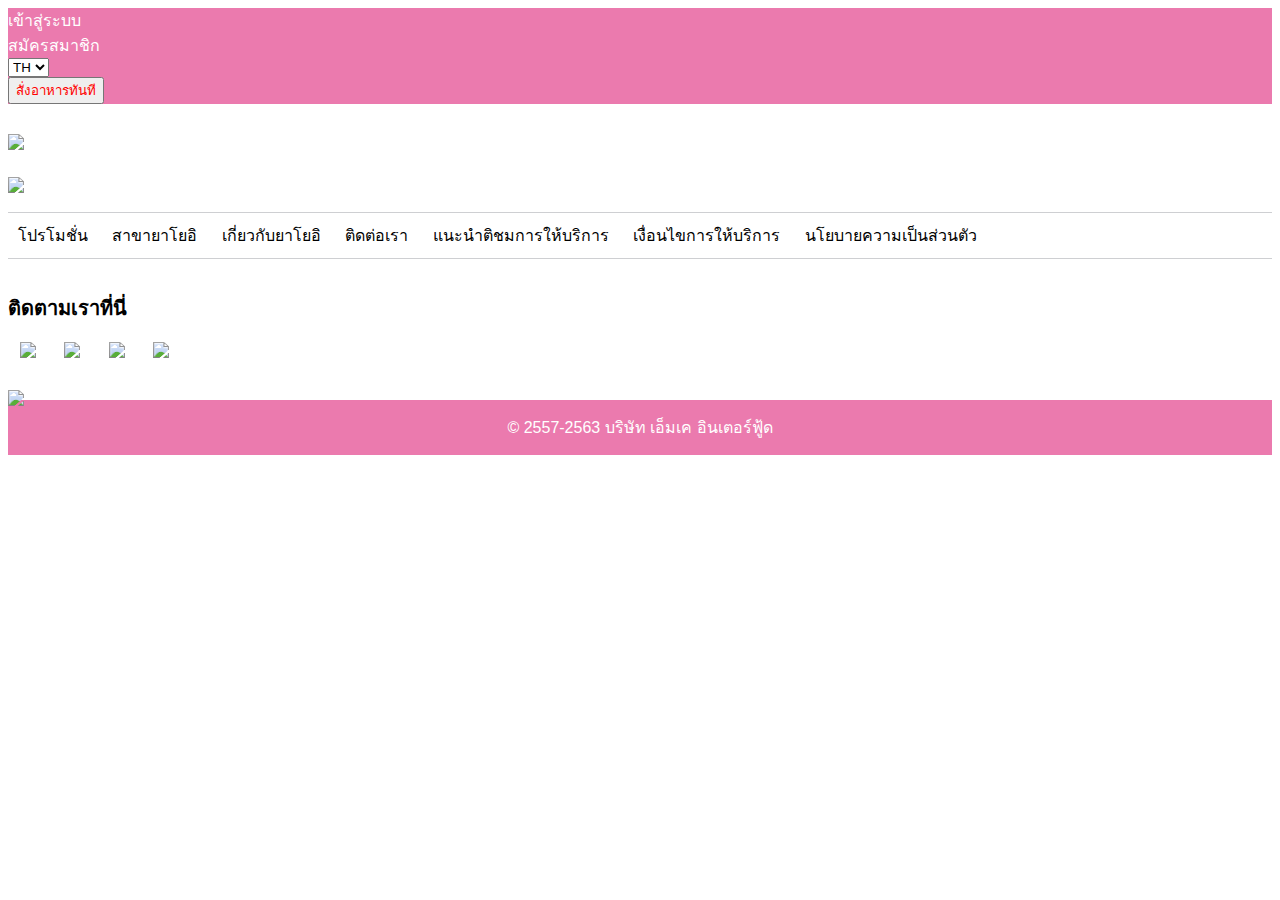
==== Yayoi/index.html @ 8e97d101 "Update Footer หน้าหลัก" ====
<!DOCTYPE html>
<html lang="en">
<head>
    <meta charset="UTF-8">
    <meta name="viewport" content="width=device-width, initial-scale=1.0">
    <link rel="stylesheet" href="css/styles.css">
    <link rel="stylesheet" href="css/notoFont.css">
    <link rel="stylesheet" href="https://stackpath.bootstrapcdn.com/bootstrap/4.1.3/css/bootstrap.min.css" integrity="sha384-MCw98/SFnGE8fJT3GXwEOngsV7Zt27NXFoaoApmYm81iuXoPkFOJwJ8ERdknLPMO" crossorigin="anonymous">
    <title>Yayoi</title>
</head>
<body class="notoFont">
    <header>
        <div class="topheader">
            <div class="container notoFont">
                <div class="row p-4">
                    <div class="col-md-4">
                    </div>
                    <div class="col-md-8">
                        <div class="row">
                    <div class="col-md-3">
                        <li><a href="">เข้าสู่ระบบ</a></li>
                    </div>
                    <div class="col-md-3"><li><a href="">สมัครสมาชิก</a></li></div>
                    <div class="col-md-2">
                        <select name="" id="">
                        <option value="00">TH</option>
                        <option value="01">EN</option>
                            
                    </select></div>
                    <div class="col-md-3">
                        <button class="btn">สั่งอาหารทันที</button>
                    </div>
                </div></div>

                </div>
            </div>
            

        </div>

    </header>

    <footer class="text-center">
        <div class="container">
            <a href="">
                <img width="200px" src="https://yayoirestaurants.com/frontend/assets/images/logo.svg" alt="Yayoi Restaurant - เสิร์ฟร้อน อร่อยเร็ว">
            </a><br><br>
            <img width="79px" src="https://yayoirestaurants.com/frontend/assets/images/icon/delivery_icon.svg">
            <div id="footerMenu">
                <div class="FMenu"><a href="">โปรโมชั่น</a></div>
                <div class="FMenu"><a href="">สาขายาโยอิ</a></div>
                <div class="FMenu"><a href="">เกี่ยวกับยาโยอิ</a></div>
                <div class="FMenu"><a href="">ติดต่อเรา</a></div>
                <div class="FMenu"><a href="">แนะนำติชมการให้บริการ</a></div>
                <div class="FMenu"><a href="">เงื่อนไขการให้บริการ</a></div>
                <div class="FMenu"><a href="">นโยบายความเป็นส่วนตัว</a></div>
            </div><br>
            <div id="contact">
                <b>ติดตามเราที่นี่</b><br><br>
                <div><a href="https://www.facebook.com/YayoiRestaurantThailand" target="_blank"><img src="https://yayoirestaurants.com/frontend/assets/images/icon/fb_icon.svg"></a></div>
                <div><a href="https://line.me/R/ti/p/%40327rcyjo" target="_blank"><img src="https://yayoirestaurants.com/frontend/assets/images/icon/line_icon.svg"></a></div>
                <div><a href="https://www.instagram.com/yayoith_official/?igshid=p9ki0k2ayxv1" target="_blank"><img src="https://yayoirestaurants.com/frontend/assets/images/icon/ins_icon.svg"></a></div>
                <div><a href="https://www.youtube.com/user/YayoiThailand" target="_blank"><img src="https://yayoirestaurants.com/frontend/assets/images/icon/yt_icon.svg"></a></div>
            </div>
            
        </div><br>
        <div id="credit">
            <div style="transform: translateY(10px);">
                <img width="100%" src="https://yayoirestaurants.com/frontend/assets/images/bg_footer_bottom.png?c3d6b62">
            </div>
            <div id="creditD">
                © 2557-2563 บริษัท เอ็มเค อินเตอร์ฟู้ด
            </div>
        </div>
    </footer>
    
</body>
</html>
---- Yayoi/css/styles.css ----
.topheader{
    background-color: #EB7AAE;
    color: white;
}

li::after {
    list-style-type: none!important;
    content: "";
    position:absolute;
    top: 1px;
    bottom: 1px;
    right: 5px;
    width: 2px;
    background-color:white;
  }
a{
    text-decoration: none!important;
    color: white !important;
}
.btn{
    color:red;

}
.btn:hover{
    background-color: red;
    color: white;
}


/* Footer */

footer{
    padding-top: 30px; 
    background: url(https://yayoirestaurants.com/frontend/assets/images/bg_footer_top.jpg?a8060dd);
}

#footerMenu{
    margin: 15px 0px;
    border-top: 1px solid #cecfd2;
    border-bottom: 1px solid #cecfd2;
}

.FMenu{
    display: inline-block;
    padding: 10px;
}

.FMenu a{
    color: black!important;
}

#contact b{
    font-size: 20px;
}

#contact div{
    display: inline-block;
    margin: 0px 12px;
}

#creditD{
    background-color: #EB7AAE;
    padding: 15px;
    color: white;
    text-align: center;
}
---- Yayoi/css/notoFont.css ----
@font-face {
    font-family: "Noto Sans Thai";
    font-style: normal;
    font-weight: 400;
    src: url("https://static.pkn.sh/fonts/NotoSansThai/NotoSansThai-Regular.woff2")
        format("woff2"),
      url("https://static.pkn.sh/fonts/NotoSansThai/NotoSansThai-Regular.woff")
        format("woff");
}
  
@font-face {
    font-family: "Noto Sans Thai";
    font-style: normal;
    font-weight: 700;
    src: url("https://static.pkn.sh/fonts/NotoSansThai/NotoSansThai-Bold.woff2")
        format("woff2"),
      url("https://static.pkn.sh/fonts/NotoSansThai/NotoSansThai-Bold.woff")
        format("woff");
}
  
@font-face {
    font-family: "Noto Serif Thai";
    font-style: normal;
    font-weight: 400;
    src: url("https://static.pkn.sh/fonts/NotoSerifThai/NotoSerifThai-Regular.woff2")
        format("woff2"),
      url("https://static.pkn.sh/fonts/NotoSerifThai/NotoSerifThai-Regular.woff")
        format("woff");
}
  
@font-face {
    font-family: "Noto Serif Thai";
    font-style: normal;
    font-weight: 700;
    src: url("https://static.pkn.sh/fonts/NotoSerifThai/NotoSerifThai-Bold.woff2")
        format("woff2"),
      url("https://static.pkn.sh/fonts/NotoSerifThai/NotoSerifThai-Bold.woff")
        format("woff");
}

.notoFont{
  font-family: "Noto Sans Thai",sans-serif;
}
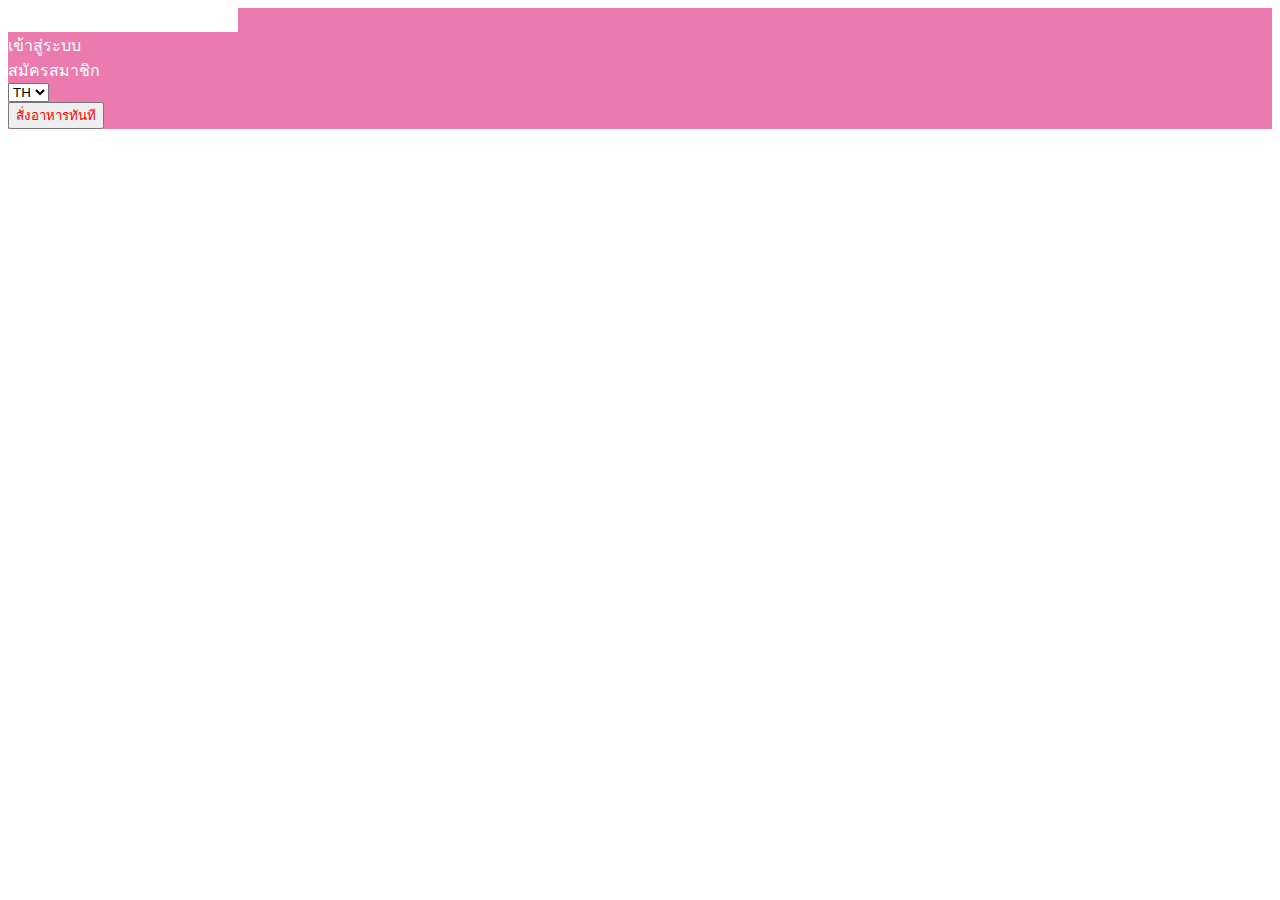
==== commit 6052b460: "Update ในส่วน Header" ====
--- a/Yayoi/index.html
+++ b/Yayoi/index.html
@@ -8,27 +8,37 @@
     <link rel="stylesheet" href="https://stackpath.bootstrapcdn.com/bootstrap/4.1.3/css/bootstrap.min.css" integrity="sha384-MCw98/SFnGE8fJT3GXwEOngsV7Zt27NXFoaoApmYm81iuXoPkFOJwJ8ERdknLPMO" crossorigin="anonymous">
     <title>Yayoi</title>
 </head>
-<body class="notoFont">
+<body>
     <header>
-        <div class="topheader">
+        <div class="topheader shadow">
             <div class="container notoFont">
-                <div class="row p-4">
+                <div class="row p-3">
                     <div class="col-md-4">
+                        <div class="row">
+                            <div class="col-md-8">
+                                <div class="toppic p-3 rounded-bottom shadow-lg">
+                                <img src="https://yayoirestaurants.com/frontend/assets/images/logo.svg" alt="Yayoi Restaurant - เสิร์ฟร้อน อร่อยเร็ว" width="100%">
+                            </div></div>
+                            <div class="col-md-4 font-weight-bold"><a href="" class="float-right">เมนูยาโยอิ</a></div>
+                        </div>
                     </div>
-                    <div class="col-md-8">
+                    <div class="col-md-2"></div>
+                    <div class="col-md-6">
                         <div class="row">
                     <div class="col-md-3">
                         <li><a href="">เข้าสู่ระบบ</a></li>
                     </div>
-                    <div class="col-md-3"><li><a href="">สมัครสมาชิก</a></li></div>
+                    <div class="col-md-3">
+                        <li><a href="">สมัครสมาชิก</a></li>
+                    </div>
                     <div class="col-md-2">
-                        <select name="" id="">
-                        <option value="00">TH</option>
-                        <option value="01">EN</option>
+                        <select name="" id="" class="scustom-select ">
+                        <option selected>TH</option>
+                        <option value="1">EN</option>
                             
                     </select></div>
                     <div class="col-md-3">
-                        <button class="btn">สั่งอาหารทันที</button>
+                        <button class="btn font-weight-bold">สั่งอาหารทันที</button>
                     </div>
                 </div></div>
 
@@ -39,40 +49,5 @@
         </div>
 
     </header>
-
-    <footer class="text-center">
-        <div class="container">
-            <a href="">
-                <img width="200px" src="https://yayoirestaurants.com/frontend/assets/images/logo.svg" alt="Yayoi Restaurant - เสิร์ฟร้อน อร่อยเร็ว">
-            </a><br><br>
-            <img width="79px" src="https://yayoirestaurants.com/frontend/assets/images/icon/delivery_icon.svg">
-            <div id="footerMenu">
-                <div class="FMenu"><a href="">โปรโมชั่น</a></div>
-                <div class="FMenu"><a href="">สาขายาโยอิ</a></div>
-                <div class="FMenu"><a href="">เกี่ยวกับยาโยอิ</a></div>
-                <div class="FMenu"><a href="">ติดต่อเรา</a></div>
-                <div class="FMenu"><a href="">แนะนำติชมการให้บริการ</a></div>
-                <div class="FMenu"><a href="">เงื่อนไขการให้บริการ</a></div>
-                <div class="FMenu"><a href="">นโยบายความเป็นส่วนตัว</a></div>
-            </div><br>
-            <div id="contact">
-                <b>ติดตามเราที่นี่</b><br><br>
-                <div><a href="https://www.facebook.com/YayoiRestaurantThailand" target="_blank"><img src="https://yayoirestaurants.com/frontend/assets/images/icon/fb_icon.svg"></a></div>
-                <div><a href="https://line.me/R/ti/p/%40327rcyjo" target="_blank"><img src="https://yayoirestaurants.com/frontend/assets/images/icon/line_icon.svg"></a></div>
-                <div><a href="https://www.instagram.com/yayoith_official/?igshid=p9ki0k2ayxv1" target="_blank"><img src="https://yayoirestaurants.com/frontend/assets/images/icon/ins_icon.svg"></a></div>
-                <div><a href="https://www.youtube.com/user/YayoiThailand" target="_blank"><img src="https://yayoirestaurants.com/frontend/assets/images/icon/yt_icon.svg"></a></div>
-            </div>
-            
-        </div><br>
-        <div id="credit">
-            <div style="transform: translateY(10px);">
-                <img width="100%" src="https://yayoirestaurants.com/frontend/assets/images/bg_footer_bottom.png?c3d6b62">
-            </div>
-            <div id="creditD">
-                © 2557-2563 บริษัท เอ็มเค อินเตอร์ฟู้ด
-            </div>
-        </div>
-    </footer>
-    
 </body>
 </html>--- a/Yayoi/css/styles.css
+++ b/Yayoi/css/styles.css
@@ -1,6 +1,12 @@
 .topheader{
     background-color: #EB7AAE;
     color: white;
+}
+.toppic{
+    background-color: #FFFFFF;
+    width: 260px;
+    transform: translate(-30px,-26px);
+    position: absolute;
 }
 
 li::after {
@@ -25,42 +31,27 @@
     background-color: red;
     color: white;
 }
-
-
-/* Footer */
-
-footer{
-    padding-top: 30px; 
-    background: url(https://yayoirestaurants.com/frontend/assets/images/bg_footer_top.jpg?a8060dd);
-}
-
-#footerMenu{
-    margin: 15px 0px;
-    border-top: 1px solid #cecfd2;
-    border-bottom: 1px solid #cecfd2;
-}
-
-.FMenu{
-    display: inline-block;
-    padding: 10px;
-}
-
-.FMenu a{
-    color: black!important;
-}
-
-#contact b{
-    font-size: 20px;
-}
-
-#contact div{
-    display: inline-block;
-    margin: 0px 12px;
-}
-
-#creditD{
-    background-color: #EB7AAE;
-    padding: 15px;
-    color: white;
-    text-align: center;
-}
+/* ตัวหนา */
+@font-face {
+    font-family: 'noto_sans_thai';
+    src: url('fonts/notosansthai-bold-webfont.eot');
+    src: url('fonts/notosansthai-bold-webfont.eot?#iefix') format('embedded-opentype'),
+    url('fonts/notosansthai-bold-webfont.woff2') format('woff2'),
+    url('fonts/notosansthai-bold-webfont.woff') format('woff'),
+    url('fonts/notosansthai-bold-webfont.ttf') format('truetype'),
+    url('fonts/notosansthai-bold-webfont.svg#noto_sans_thaibold') format('svg');
+    font-weight: bold;
+    font-style: normal;
+    }
+    /* ตัวปกติ */
+    @font-face {
+    font-family: 'noto_sans_thai';
+    src: url('fonts/notosansthai-regular-webfont.eot');
+    src: url('fonts/notosansthai-regular-webfont.eot?#iefix') format('embedded-opentype'),
+    url('fonts/notosansthai-regular-webfont.woff2') format('woff2'),
+    url('fonts/notosansthai-regular-webfont.woff') format('woff'),
+    url('fonts/notosansthai-regular-webfont.ttf') format('truetype'),
+    url('fonts/notosansthai-regular-webfont.svg#noto_sans_thairegular') format('svg');
+    font-weight: normal;
+    font-style: normal;
+    }
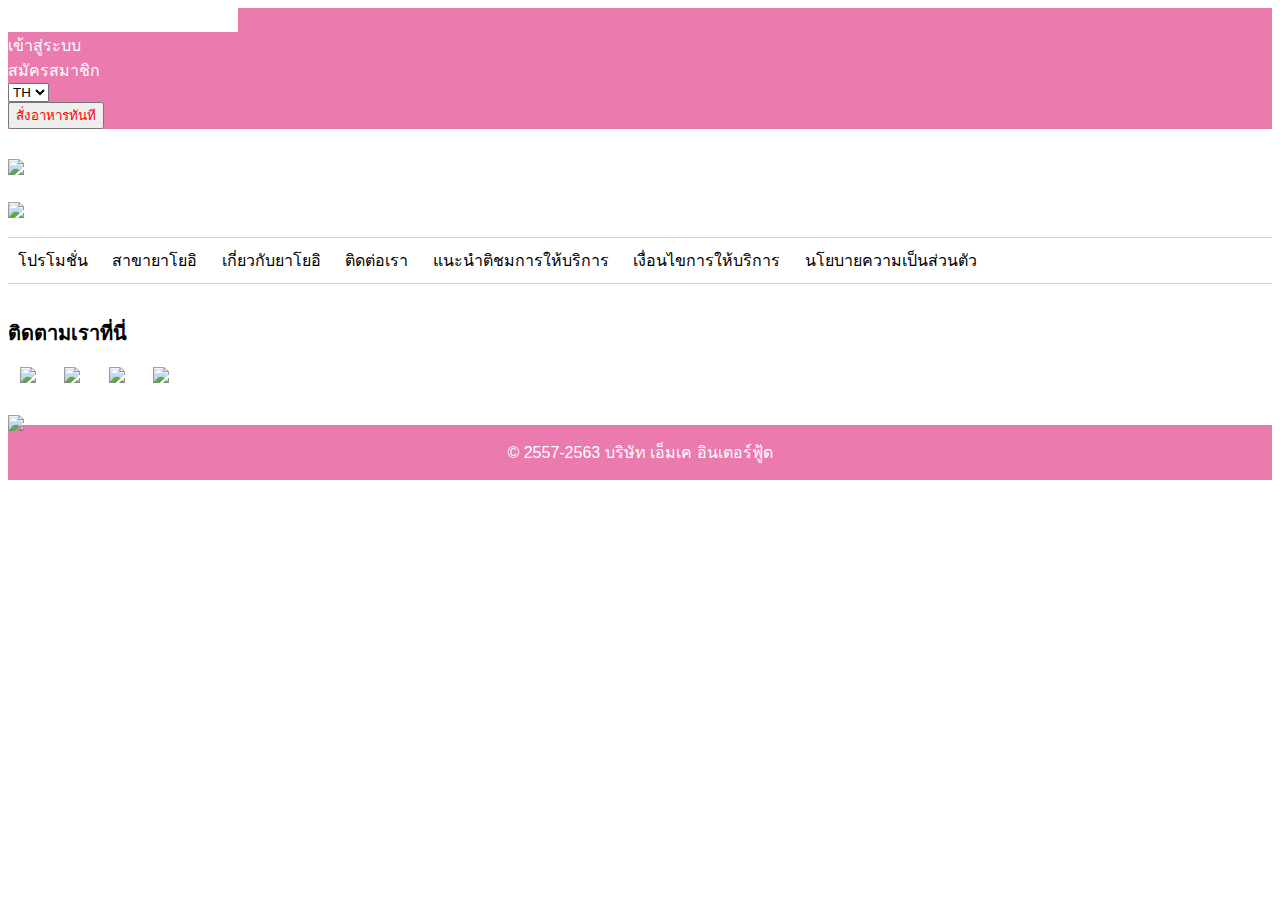
==== commit e4363837: "Merge branch 'main' of https://github.com/newbeerpongsakornz/worldwhyweb into main" ====
--- a/Yayoi/index.html
+++ b/Yayoi/index.html
@@ -8,7 +8,7 @@
     <link rel="stylesheet" href="https://stackpath.bootstrapcdn.com/bootstrap/4.1.3/css/bootstrap.min.css" integrity="sha384-MCw98/SFnGE8fJT3GXwEOngsV7Zt27NXFoaoApmYm81iuXoPkFOJwJ8ERdknLPMO" crossorigin="anonymous">
     <title>Yayoi</title>
 </head>
-<body>
+<body class="notoFont">
     <header>
         <div class="topheader shadow">
             <div class="container notoFont">
@@ -49,5 +49,40 @@
         </div>
 
     </header>
+
+    <footer class="text-center">
+        <div class="container">
+            <a href="">
+                <img width="200px" src="https://yayoirestaurants.com/frontend/assets/images/logo.svg" alt="Yayoi Restaurant - เสิร์ฟร้อน อร่อยเร็ว">
+            </a><br><br>
+            <img width="79px" src="https://yayoirestaurants.com/frontend/assets/images/icon/delivery_icon.svg">
+            <div id="footerMenu">
+                <div class="FMenu"><a href="">โปรโมชั่น</a></div>
+                <div class="FMenu"><a href="">สาขายาโยอิ</a></div>
+                <div class="FMenu"><a href="">เกี่ยวกับยาโยอิ</a></div>
+                <div class="FMenu"><a href="">ติดต่อเรา</a></div>
+                <div class="FMenu"><a href="">แนะนำติชมการให้บริการ</a></div>
+                <div class="FMenu"><a href="">เงื่อนไขการให้บริการ</a></div>
+                <div class="FMenu"><a href="">นโยบายความเป็นส่วนตัว</a></div>
+            </div><br>
+            <div id="contact">
+                <b>ติดตามเราที่นี่</b><br><br>
+                <div><a href="https://www.facebook.com/YayoiRestaurantThailand" target="_blank"><img src="https://yayoirestaurants.com/frontend/assets/images/icon/fb_icon.svg"></a></div>
+                <div><a href="https://line.me/R/ti/p/%40327rcyjo" target="_blank"><img src="https://yayoirestaurants.com/frontend/assets/images/icon/line_icon.svg"></a></div>
+                <div><a href="https://www.instagram.com/yayoith_official/?igshid=p9ki0k2ayxv1" target="_blank"><img src="https://yayoirestaurants.com/frontend/assets/images/icon/ins_icon.svg"></a></div>
+                <div><a href="https://www.youtube.com/user/YayoiThailand" target="_blank"><img src="https://yayoirestaurants.com/frontend/assets/images/icon/yt_icon.svg"></a></div>
+            </div>
+            
+        </div><br>
+        <div id="credit">
+            <div style="transform: translateY(10px);">
+                <img width="100%" src="https://yayoirestaurants.com/frontend/assets/images/bg_footer_bottom.png?c3d6b62">
+            </div>
+            <div id="creditD">
+                © 2557-2563 บริษัท เอ็มเค อินเตอร์ฟู้ด
+            </div>
+        </div>
+    </footer>
+    
 </body>
 </html>--- a/Yayoi/css/styles.css
+++ b/Yayoi/css/styles.css
@@ -31,27 +31,42 @@
     background-color: red;
     color: white;
 }
-/* ตัวหนา */
-@font-face {
-    font-family: 'noto_sans_thai';
-    src: url('fonts/notosansthai-bold-webfont.eot');
-    src: url('fonts/notosansthai-bold-webfont.eot?#iefix') format('embedded-opentype'),
-    url('fonts/notosansthai-bold-webfont.woff2') format('woff2'),
-    url('fonts/notosansthai-bold-webfont.woff') format('woff'),
-    url('fonts/notosansthai-bold-webfont.ttf') format('truetype'),
-    url('fonts/notosansthai-bold-webfont.svg#noto_sans_thaibold') format('svg');
-    font-weight: bold;
-    font-style: normal;
-    }
-    /* ตัวปกติ */
-    @font-face {
-    font-family: 'noto_sans_thai';
-    src: url('fonts/notosansthai-regular-webfont.eot');
-    src: url('fonts/notosansthai-regular-webfont.eot?#iefix') format('embedded-opentype'),
-    url('fonts/notosansthai-regular-webfont.woff2') format('woff2'),
-    url('fonts/notosansthai-regular-webfont.woff') format('woff'),
-    url('fonts/notosansthai-regular-webfont.ttf') format('truetype'),
-    url('fonts/notosansthai-regular-webfont.svg#noto_sans_thairegular') format('svg');
-    font-weight: normal;
-    font-style: normal;
-    }
+
+
+/* Footer */
+
+footer{
+    padding-top: 30px; 
+    background: url(https://yayoirestaurants.com/frontend/assets/images/bg_footer_top.jpg?a8060dd);
+}
+
+#footerMenu{
+    margin: 15px 0px;
+    border-top: 1px solid #cecfd2;
+    border-bottom: 1px solid #cecfd2;
+}
+
+.FMenu{
+    display: inline-block;
+    padding: 10px;
+}
+
+.FMenu a{
+    color: black!important;
+}
+
+#contact b{
+    font-size: 20px;
+}
+
+#contact div{
+    display: inline-block;
+    margin: 0px 12px;
+}
+
+#creditD{
+    background-color: #EB7AAE;
+    padding: 15px;
+    color: white;
+    text-align: center;
+}
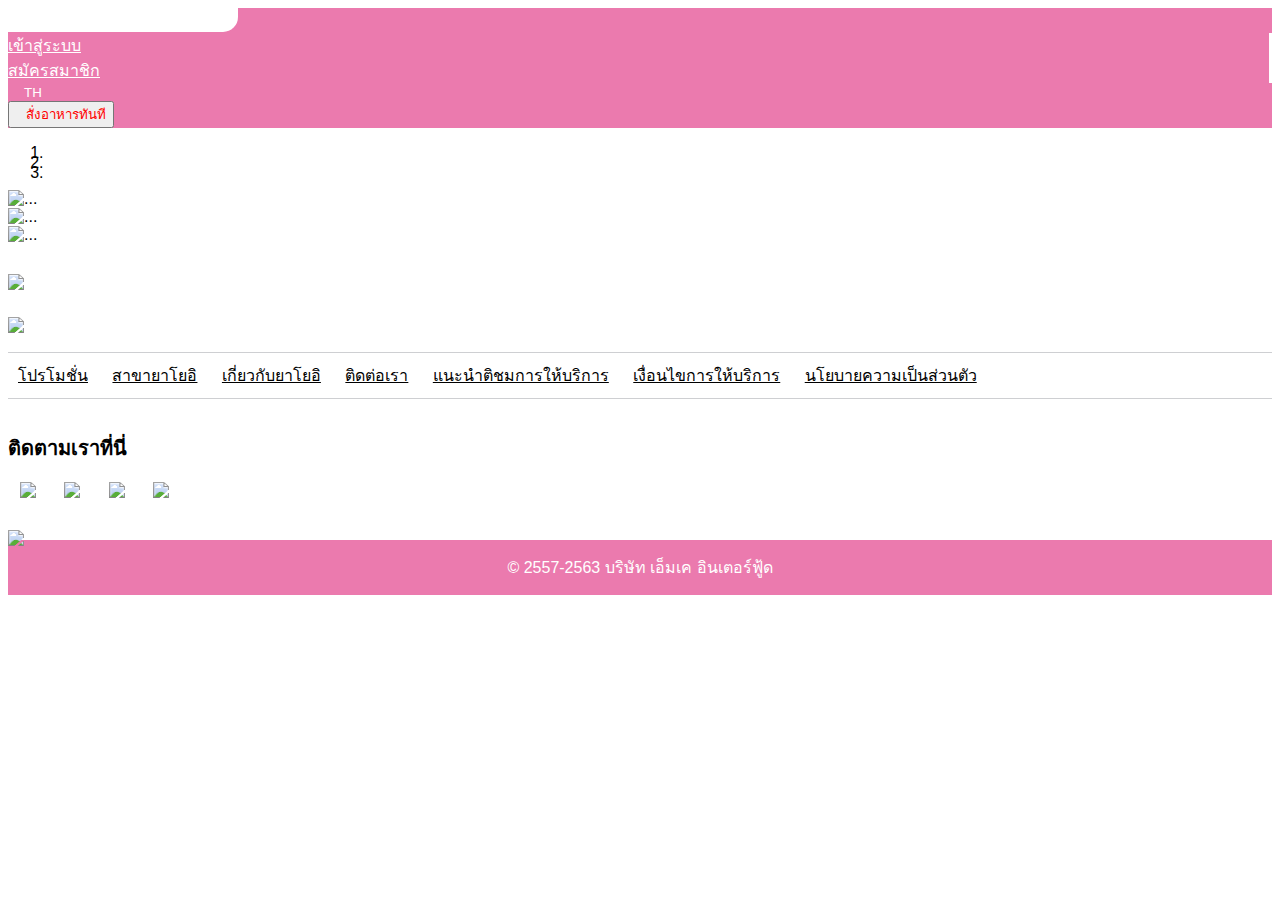
==== commit b5a0f31a: "Update หน้าหลัก" ====
--- a/Yayoi/index.html
+++ b/Yayoi/index.html
@@ -6,6 +6,20 @@
     <link rel="stylesheet" href="css/styles.css">
     <link rel="stylesheet" href="css/notoFont.css">
     <link rel="stylesheet" href="https://stackpath.bootstrapcdn.com/bootstrap/4.1.3/css/bootstrap.min.css" integrity="sha384-MCw98/SFnGE8fJT3GXwEOngsV7Zt27NXFoaoApmYm81iuXoPkFOJwJ8ERdknLPMO" crossorigin="anonymous">
+    <script src="https://code.jquery.com/jquery-3.5.1.slim.min.js" integrity="sha384-DfXdz2htPH0lsSSs5nCTpuj/zy4C+OGpamoFVy38MVBnE+IbbVYUew+OrCXaRkfj" crossorigin="anonymous"></script>
+    <script src="https://cdn.jsdelivr.net/npm/popper.js@1.16.1/dist/umd/popper.min.js" integrity="sha384-9/reFTGAW83EW2RDu2S0VKaIzap3H66lZH81PoYlFhbGU+6BZp6G7niu735Sk7lN" crossorigin="anonymous"></script>
+    <script src="https://stackpath.bootstrapcdn.com/bootstrap/4.5.2/js/bootstrap.min.js" integrity="sha384-B4gt1jrGC7Jh4AgTPSdUtOBvfO8shuf57BaghqFfPlYxofvL8/KUEfYiJOMMV+rV" crossorigin="anonymous"></script>
+
+    <link rel="shortcut icon" href="https://yayoirestaurants.com/frontend/assets/images/favicon.ico" type="image/x-icon" >
+    <link rel="apple-touch-icon" href="https://yayoirestaurants.com/frontend/assets/images/favicon/apple-touch-icon.png" />
+    <link rel="apple-touch-icon" sizes="57x57" href="https://yayoirestaurants.com/frontend/assets/images/favicon/apple-touch-icon-57x57.png" />
+    <link rel="apple-touch-icon" sizes="72x72" href="https://yayoirestaurants.com/frontend/assets/images/favicon/apple-touch-icon-72x72.png" />
+    <link rel="apple-touch-icon" sizes="76x76" href="https://yayoirestaurants.com/frontend/assets/images/favicon/apple-touch-icon-76x76.png" />
+    <link rel="apple-touch-icon" sizes="114x114" href="https://yayoirestaurants.com/frontend/assets/images/favicon/apple-touch-icon-114x114.png" />
+    <link rel="apple-touch-icon" sizes="120x120" href="https://yayoirestaurants.com/frontend/assets/images/favicon/apple-touch-icon-120x120.png" />
+    <link rel="apple-touch-icon" sizes="144x144" href="https://yayoirestaurants.com/frontend/assets/images/favicon/apple-touch-icon-144x144.png" />
+    <link rel="apple-touch-icon" sizes="152x152" href="https://yayoirestaurants.com/frontend/assets/images/favicon/apple-touch-icon-152x152.png" />
+    <link rel="apple-touch-icon" sizes="180x180" href="https://yayoirestaurants.com/frontend/assets/images/favicon/apple-touch-icon-180x180.png" />
     <title>Yayoi</title>
 </head>
 <body class="notoFont">
@@ -16,8 +30,8 @@
                     <div class="col-md-4">
                         <div class="row">
                             <div class="col-md-8">
-                                <div class="toppic p-3 rounded-bottom shadow-lg">
-                                <img src="https://yayoirestaurants.com/frontend/assets/images/logo.svg" alt="Yayoi Restaurant - เสิร์ฟร้อน อร่อยเร็ว" width="100%">
+                                <div class="toppic p-3 shadow-lg logoYayoi" style="z-index: 1;">
+                                    <img src="https://yayoirestaurants.com/frontend/assets/images/logo.svg" alt="Yayoi Restaurant - เสิร์ฟร้อน อร่อยเร็ว" width="100%">
                             </div></div>
                             <div class="col-md-4 font-weight-bold"><a href="" class="float-right">เมนูยาโยอิ</a></div>
                         </div>
@@ -25,20 +39,29 @@
                     <div class="col-md-2"></div>
                     <div class="col-md-6">
                         <div class="row">
-                    <div class="col-md-3">
-                        <li><a href="">เข้าสู่ระบบ</a></li>
+                    <div class="col-md-3 text-center">
+                        <div class="bd-right">
+                        <a href="" class="">เข้าสู่ระบบ</a></div>
                     </div>
                     <div class="col-md-3">
-                        <li><a href="">สมัครสมาชิก</a></li>
+                        <div class="bd-right">
+                        <a href="">สมัครสมาชิก</a></div>
                     </div>
                     <div class="col-md-2">
-                        <select name="" id="" class="scustom-select ">
-                        <option selected>TH</option>
-                        <option value="1">EN</option>
+                        <div class="dropdown">
+                            <button class="dropbtn">TH</button>
+                            <div class="dropdown-content">
+                              <a href="#">EN</a>
+                            </div>
+                          </div>
+                        <!-- <select id="language" class="scustom-select ">
+                            <option selected>TH</option>
+                            <option value="1">EN</option>
                             
-                    </select></div>
+                        </select> -->
+                    </div>
                     <div class="col-md-3">
-                        <button class="btn font-weight-bold">สั่งอาหารทันที</button>
+                        <button class="btn font-weight-bold orderFoodBt"><i class="icon-delivery"></i>สั่งอาหารทันที</button>
                     </div>
                 </div></div>
 
@@ -49,6 +72,55 @@
         </div>
 
     </header>
+
+    <div id="carouselExampleControls" class="carousel slide" data-ride="carousel">
+        <ol class="carousel-indicators">
+          <li data-target="#carouselExampleControls" data-slide-to="0" class="active"></li>
+          <li data-target="#carouselExampleControls" data-slide-to="1"></li>
+          <li data-target="#carouselExampleControls" data-slide-to="2"></li>
+        </ol>
+        <div class="carousel-inner">
+          <div class="carousel-item active">
+            <img src="https://yayoirestaurants.com/mainbanners/3464_2007-03-Tempura Overload_Desktop_1920x803.jpg" class="d-block w-100" alt="...">
+          </div>
+          <div class="carousel-item">
+            <img src="https://yayoirestaurants.com/mainbanners/5764_Yayoi_Juicy-Super-C-Booster_Web-Banner_1920-x-803-px.jpg" class="d-block w-100" alt="...">
+          </div>
+          <div class="carousel-item">
+            <img src="https://yayoirestaurants.com/mainbanners/1937__AW Yayoi-Tokyo-Trio_Web-Banner-1920-x-803-px.jpg" class="d-block w-100" alt="...">
+          </div>
+        </div>
+      </div>
+
+      <!-- <div id="myCarousel" class="carousel slide " data-ride="carousel">
+        <ol class="carousel-indicators">
+          <li data-target="#myCarousel" data-slide-to="0" class="active"></li>
+          <li data-target="#myCarousel" data-slide-to="1"></li>
+          <li data-target="#myCarousel" data-slide-to="2"></li>
+        </ol>
+        <div class="carousel-inner d-none d-lg-block">
+          <div class="item active">
+            <img src="https://yayoirestaurants.com/mainbanners/3464_2007-03-Tempura Overload_Desktop_1920x803.jpg" id="model">
+          </div>
+      
+          <div class="item">
+            <img src="https://yayoirestaurants.com/mainbanners/5764_Yayoi_Juicy-Super-C-Booster_Web-Banner_1920-x-803-px.jpg" id="model">
+          </div>
+      
+          <div class="item">
+            <img src="https://yayoirestaurants.com/mainbanners/1937__AW Yayoi-Tokyo-Trio_Web-Banner-1920-x-803-px.jpg" id="model">
+          </div>
+        </div>
+      
+        <a class="left carousel-control" href="#myCarousel" data-slide="prev">
+          <span class="glyphicon glyphicon-chevron-left"></span>
+          <span class="sr-only">Previous</span>
+        </a>
+        <a class="right carousel-control" href="#myCarousel" data-slide="next">
+          <span class="glyphicon glyphicon-chevron-right"></span>
+          <span class="sr-only">Next</span>
+        </a>
+      </div> -->
 
     <footer class="text-center">
         <div class="container">
--- a/Yayoi/css/styles.css
+++ b/Yayoi/css/styles.css
@@ -8,29 +8,61 @@
     transform: translate(-30px,-26px);
     position: absolute;
 }
+.bd-right{
+    border-right-style:  solid;
+}
+.icon-delivery:before{content:"\e906"}
 
-li::after {
-    list-style-type: none!important;
-    content: "";
-    position:absolute;
-    top: 1px;
-    bottom: 1px;
-    right: 5px;
-    width: 2px;
-    background-color:white;
-  }
 a{
-    text-decoration: none!important;
     color: white !important;
 }
-.btn{
-    color:red;
+.orderFoodBt{
+    color:red!important;
 
 }
-.btn:hover{
-    background-color: red;
+.orderFoodBt:hover{
+    background-color: red!important;
+    color: white!important;
+}
+.carousel-indicators li{
+    width: 10px!important;
+    height: 10px!important;
+    border-radius: 50%;
+}
+.logoYayoi{
+    border-bottom-right-radius: 15px;
+    border-bottom-left-radius: 15px;
+}
+.dropbtn {
+    background-color: #EB7AAE;
     color: white;
-}
+    border: none;
+    width: 50px;
+  }
+  
+  .dropdown {
+    position: relative;
+    display: inline-block;
+  }
+  
+  .dropdown-content {
+    display: none;
+    position: absolute;
+    background-color: #f1f1f1;
+    box-shadow: 0px 8px 16px 0px rgba(0,0,0,0.2);
+    z-index: 1;
+  }
+  
+  .dropdown-content a {
+    color: black!important;
+    padding: 12px 16px;
+    text-decoration: none;
+    display: block;
+  }
+  
+  .dropdown:hover .dropdown-content {
+    display: block;
+  }
 
 
 /* Footer */
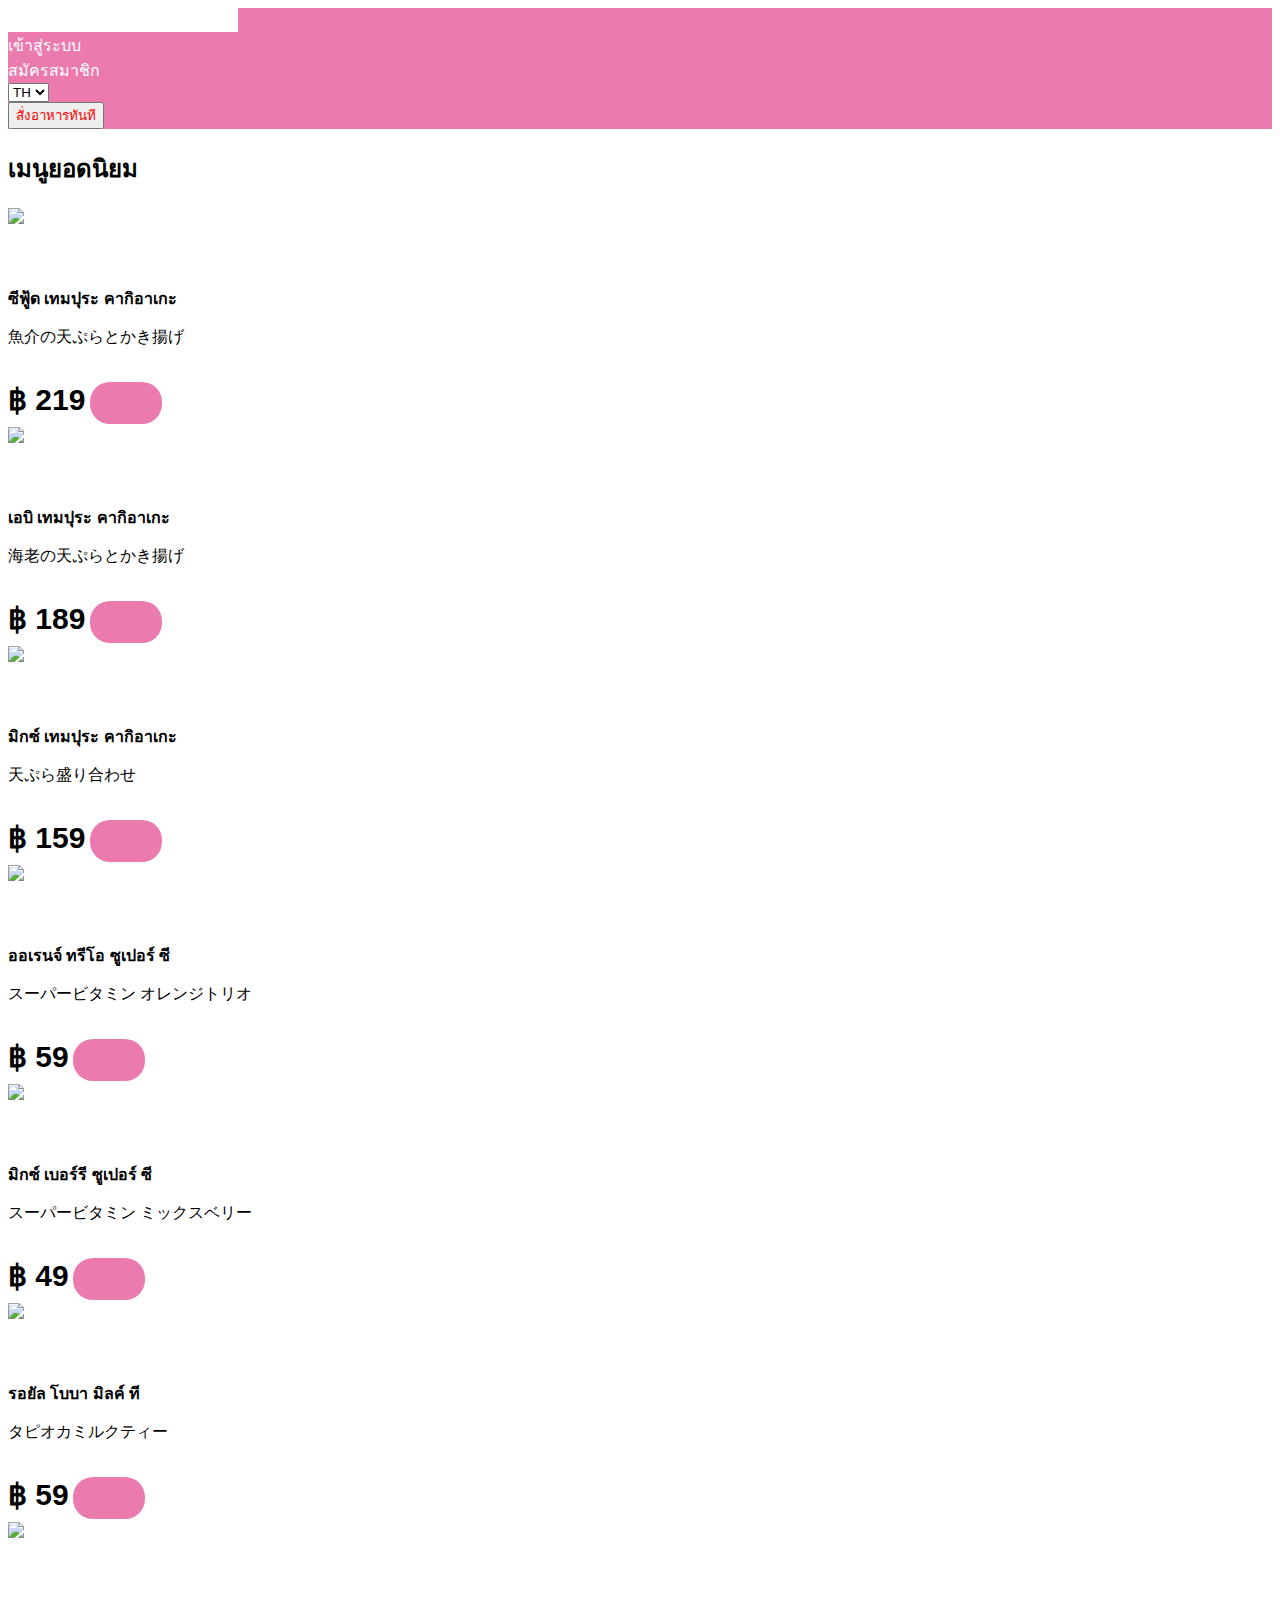
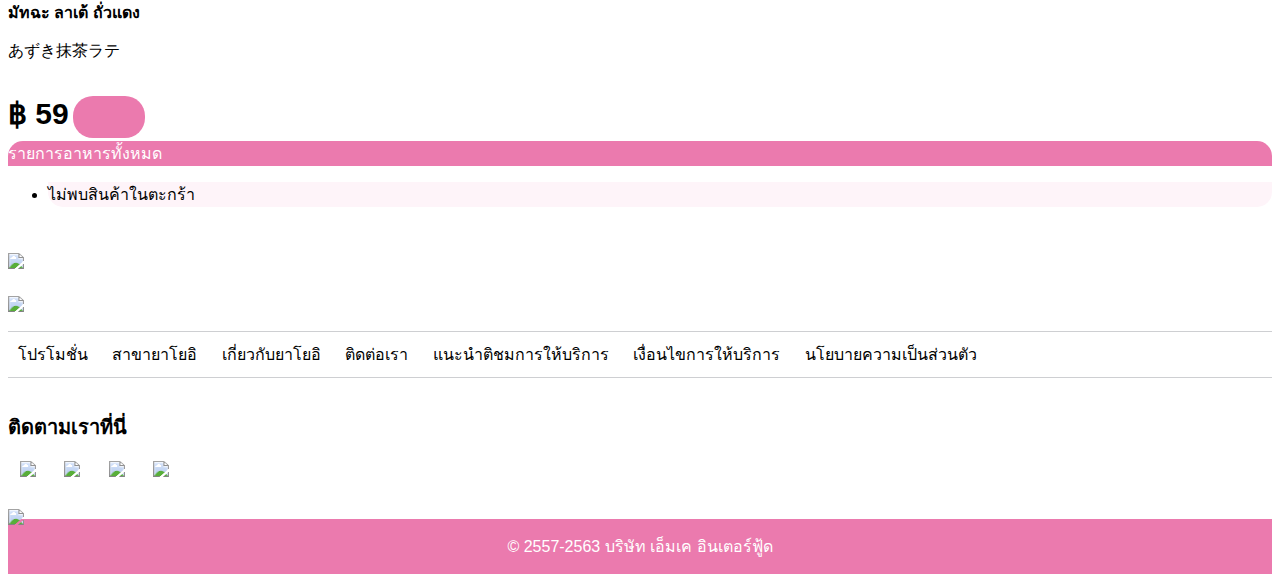
==== commit efe67212: "Update Index" ====
--- a/Yayoi/index.html
+++ b/Yayoi/index.html
@@ -4,25 +4,15 @@
     <meta charset="UTF-8">
     <meta name="viewport" content="width=device-width, initial-scale=1.0">
     <link rel="stylesheet" href="css/styles.css">
+    <link rel="stylesheet" href="css/indexC.css">
     <link rel="stylesheet" href="css/notoFont.css">
     <link rel="stylesheet" href="https://stackpath.bootstrapcdn.com/bootstrap/4.1.3/css/bootstrap.min.css" integrity="sha384-MCw98/SFnGE8fJT3GXwEOngsV7Zt27NXFoaoApmYm81iuXoPkFOJwJ8ERdknLPMO" crossorigin="anonymous">
-    <script src="https://code.jquery.com/jquery-3.5.1.slim.min.js" integrity="sha384-DfXdz2htPH0lsSSs5nCTpuj/zy4C+OGpamoFVy38MVBnE+IbbVYUew+OrCXaRkfj" crossorigin="anonymous"></script>
-    <script src="https://cdn.jsdelivr.net/npm/popper.js@1.16.1/dist/umd/popper.min.js" integrity="sha384-9/reFTGAW83EW2RDu2S0VKaIzap3H66lZH81PoYlFhbGU+6BZp6G7niu735Sk7lN" crossorigin="anonymous"></script>
-    <script src="https://stackpath.bootstrapcdn.com/bootstrap/4.5.2/js/bootstrap.min.js" integrity="sha384-B4gt1jrGC7Jh4AgTPSdUtOBvfO8shuf57BaghqFfPlYxofvL8/KUEfYiJOMMV+rV" crossorigin="anonymous"></script>
-
-    <link rel="shortcut icon" href="https://yayoirestaurants.com/frontend/assets/images/favicon.ico" type="image/x-icon" >
-    <link rel="apple-touch-icon" href="https://yayoirestaurants.com/frontend/assets/images/favicon/apple-touch-icon.png" />
-    <link rel="apple-touch-icon" sizes="57x57" href="https://yayoirestaurants.com/frontend/assets/images/favicon/apple-touch-icon-57x57.png" />
-    <link rel="apple-touch-icon" sizes="72x72" href="https://yayoirestaurants.com/frontend/assets/images/favicon/apple-touch-icon-72x72.png" />
-    <link rel="apple-touch-icon" sizes="76x76" href="https://yayoirestaurants.com/frontend/assets/images/favicon/apple-touch-icon-76x76.png" />
-    <link rel="apple-touch-icon" sizes="114x114" href="https://yayoirestaurants.com/frontend/assets/images/favicon/apple-touch-icon-114x114.png" />
-    <link rel="apple-touch-icon" sizes="120x120" href="https://yayoirestaurants.com/frontend/assets/images/favicon/apple-touch-icon-120x120.png" />
-    <link rel="apple-touch-icon" sizes="144x144" href="https://yayoirestaurants.com/frontend/assets/images/favicon/apple-touch-icon-144x144.png" />
-    <link rel="apple-touch-icon" sizes="152x152" href="https://yayoirestaurants.com/frontend/assets/images/favicon/apple-touch-icon-152x152.png" />
-    <link rel="apple-touch-icon" sizes="180x180" href="https://yayoirestaurants.com/frontend/assets/images/favicon/apple-touch-icon-180x180.png" />
+    <script src="js/indexJS.js"></script>
     <title>Yayoi</title>
 </head>
 <body class="notoFont">
+
+    <!-- Head -->
     <header>
         <div class="topheader shadow">
             <div class="container notoFont">
@@ -30,8 +20,8 @@
                     <div class="col-md-4">
                         <div class="row">
                             <div class="col-md-8">
-                                <div class="toppic p-3 shadow-lg logoYayoi" style="z-index: 1;">
-                                    <img src="https://yayoirestaurants.com/frontend/assets/images/logo.svg" alt="Yayoi Restaurant - เสิร์ฟร้อน อร่อยเร็ว" width="100%">
+                                <div class="toppic p-3 rounded-bottom shadow-lg">
+                                <img src="https://yayoirestaurants.com/frontend/assets/images/logo.svg" alt="Yayoi Restaurant - เสิร์ฟร้อน อร่อยเร็ว" width="100%">
                             </div></div>
                             <div class="col-md-4 font-weight-bold"><a href="" class="float-right">เมนูยาโยอิ</a></div>
                         </div>
@@ -39,89 +29,55 @@
                     <div class="col-md-2"></div>
                     <div class="col-md-6">
                         <div class="row">
-                    <div class="col-md-3 text-center">
-                        <div class="bd-right">
-                        <a href="" class="">เข้าสู่ระบบ</a></div>
+                            <div class="col-md-3">
+                                <li><a href="">เข้าสู่ระบบ</a></li>
+                            </div>
+                            <div class="col-md-3">
+                                <li><a href="">สมัครสมาชิก</a></li>
+                            </div>
+                            <div class="col-md-2">
+                                <select name="" id="" class="scustom-select ">
+                                <option selected>TH</option>
+                                <option value="1">EN</option>   
+                                </select>
+                            </div>
+                            <div class="col-md-3">
+                                <button class="btn font-weight-bold">สั่งอาหารทันที</button>
+                            </div>
+                        </div>
                     </div>
-                    <div class="col-md-3">
-                        <div class="bd-right">
-                        <a href="">สมัครสมาชิก</a></div>
-                    </div>
-                    <div class="col-md-2">
-                        <div class="dropdown">
-                            <button class="dropbtn">TH</button>
-                            <div class="dropdown-content">
-                              <a href="#">EN</a>
-                            </div>
-                          </div>
-                        <!-- <select id="language" class="scustom-select ">
-                            <option selected>TH</option>
-                            <option value="1">EN</option>
-                            
-                        </select> -->
-                    </div>
-                    <div class="col-md-3">
-                        <button class="btn font-weight-bold orderFoodBt"><i class="icon-delivery"></i>สั่งอาหารทันที</button>
-                    </div>
-                </div></div>
+                </div>
+            </div>
+        </div>
+    </header>
+
+    <!-- Body -->
+    <div class="container text-center">
+        <h2><b>เมนูยอดนิยม</b></h2>
+        <div class="row">
+            <div class="col-9">
+                <div id="menuPromo" class="row">
 
                 </div>
             </div>
-            
+            <div class="cart col-3 ">
+                <div class="card" style="width: 100%;">
+                    <div class="card-header card-bd font-weight-bold">
+                      รายการอาหารทั้งหมด
+                    </div>
+                    <ul class="list-group list-group-flush">
+                      <li class="list-group-item">ไม่พบสินค้าในตะกร้า</li>
+                      
+                    </ul>
+                  </div>
 
+
+            </div>
         </div>
+        
+    </div>
 
-    </header>
-
-    <div id="carouselExampleControls" class="carousel slide" data-ride="carousel">
-        <ol class="carousel-indicators">
-          <li data-target="#carouselExampleControls" data-slide-to="0" class="active"></li>
-          <li data-target="#carouselExampleControls" data-slide-to="1"></li>
-          <li data-target="#carouselExampleControls" data-slide-to="2"></li>
-        </ol>
-        <div class="carousel-inner">
-          <div class="carousel-item active">
-            <img src="https://yayoirestaurants.com/mainbanners/3464_2007-03-Tempura Overload_Desktop_1920x803.jpg" class="d-block w-100" alt="...">
-          </div>
-          <div class="carousel-item">
-            <img src="https://yayoirestaurants.com/mainbanners/5764_Yayoi_Juicy-Super-C-Booster_Web-Banner_1920-x-803-px.jpg" class="d-block w-100" alt="...">
-          </div>
-          <div class="carousel-item">
-            <img src="https://yayoirestaurants.com/mainbanners/1937__AW Yayoi-Tokyo-Trio_Web-Banner-1920-x-803-px.jpg" class="d-block w-100" alt="...">
-          </div>
-        </div>
-      </div>
-
-      <!-- <div id="myCarousel" class="carousel slide " data-ride="carousel">
-        <ol class="carousel-indicators">
-          <li data-target="#myCarousel" data-slide-to="0" class="active"></li>
-          <li data-target="#myCarousel" data-slide-to="1"></li>
-          <li data-target="#myCarousel" data-slide-to="2"></li>
-        </ol>
-        <div class="carousel-inner d-none d-lg-block">
-          <div class="item active">
-            <img src="https://yayoirestaurants.com/mainbanners/3464_2007-03-Tempura Overload_Desktop_1920x803.jpg" id="model">
-          </div>
-      
-          <div class="item">
-            <img src="https://yayoirestaurants.com/mainbanners/5764_Yayoi_Juicy-Super-C-Booster_Web-Banner_1920-x-803-px.jpg" id="model">
-          </div>
-      
-          <div class="item">
-            <img src="https://yayoirestaurants.com/mainbanners/1937__AW Yayoi-Tokyo-Trio_Web-Banner-1920-x-803-px.jpg" id="model">
-          </div>
-        </div>
-      
-        <a class="left carousel-control" href="#myCarousel" data-slide="prev">
-          <span class="glyphicon glyphicon-chevron-left"></span>
-          <span class="sr-only">Previous</span>
-        </a>
-        <a class="right carousel-control" href="#myCarousel" data-slide="next">
-          <span class="glyphicon glyphicon-chevron-right"></span>
-          <span class="sr-only">Next</span>
-        </a>
-      </div> -->
-
+    <!-- Footer -->
     <footer class="text-center">
         <div class="container">
             <a href="">
@@ -150,9 +106,7 @@
             <div style="transform: translateY(10px);">
                 <img width="100%" src="https://yayoirestaurants.com/frontend/assets/images/bg_footer_bottom.png?c3d6b62">
             </div>
-            <div id="creditD">
-                © 2557-2563 บริษัท เอ็มเค อินเตอร์ฟู้ด
-            </div>
+            <div id="creditD">© 2557-2563 บริษัท เอ็มเค อินเตอร์ฟู้ด</div>
         </div>
     </footer>
     
--- a/Yayoi/css/styles.css
+++ b/Yayoi/css/styles.css
@@ -8,62 +8,49 @@
     transform: translate(-30px,-26px);
     position: absolute;
 }
-.bd-right{
-    border-right-style:  solid;
-}
-.icon-delivery:before{content:"\e906"}
 
+li::after {
+    list-style-type: none!important;
+    content: "";
+    position:absolute;
+    top: 1px;
+    bottom: 1px;
+    right: 5px;
+    width: 2px;
+    background-color:white;
+  }
 a{
+    text-decoration: none!important;
     color: white !important;
 }
-.orderFoodBt{
-    color:red!important;
+.btn{
+    color:red;
 
 }
-.orderFoodBt:hover{
-    background-color: red!important;
-    color: white!important;
+.btn:hover{
+    background-color: red;
+    color: white;
 }
-.carousel-indicators li{
-    width: 10px!important;
-    height: 10px!important;
-    border-radius: 50%;
+
+/* body */
+.card-bd{
+    border-top-left-radius: 15px!important;
+    border-top-right-radius: 15px!important;
 }
-.logoYayoi{
-    border-bottom-right-radius: 15px;
-    border-bottom-left-radius: 15px;
+.card, .card-header{
+    border: none!important;
 }
-.dropbtn {
-    background-color: #EB7AAE;
-    color: white;
-    border: none;
-    width: 50px;
-  }
-  
-  .dropdown {
-    position: relative;
-    display: inline-block;
-  }
-  
-  .dropdown-content {
-    display: none;
-    position: absolute;
-    background-color: #f1f1f1;
-    box-shadow: 0px 8px 16px 0px rgba(0,0,0,0.2);
-    z-index: 1;
-  }
-  
-  .dropdown-content a {
-    color: black!important;
-    padding: 12px 16px;
-    text-decoration: none;
-    display: block;
-  }
-  
-  .dropdown:hover .dropdown-content {
-    display: block;
-  }
+.card-header{
+    background-color: #EB7AAE!important;
+    color: #FFFFFF;
+}
+.list-group-item{
+    background-color: #FEF4F9!important;
+    border-bottom-left-radius: 15px!important;
+    border-bottom-right-radius: 15px!important;
 
+    
+}
 
 /* Footer */
 
--- a/Yayoi/css/indexC.css
+++ b/Yayoi/css/indexC.css
@@ -0,0 +1,22 @@
+.menu{
+    margin: 10px 0px;
+}
+
+.logoType{
+    width: 100%;
+    height: 40px;
+}
+
+.cartBt{
+    width: 72px;
+    height: 42px;
+    border-radius: 20px;
+    border: none;
+    background-color: #eb7aae;
+    position: absolute;
+    cursor: pointer;
+}
+
+.cartBt:hover{
+    background-color: #ee66a5;
+}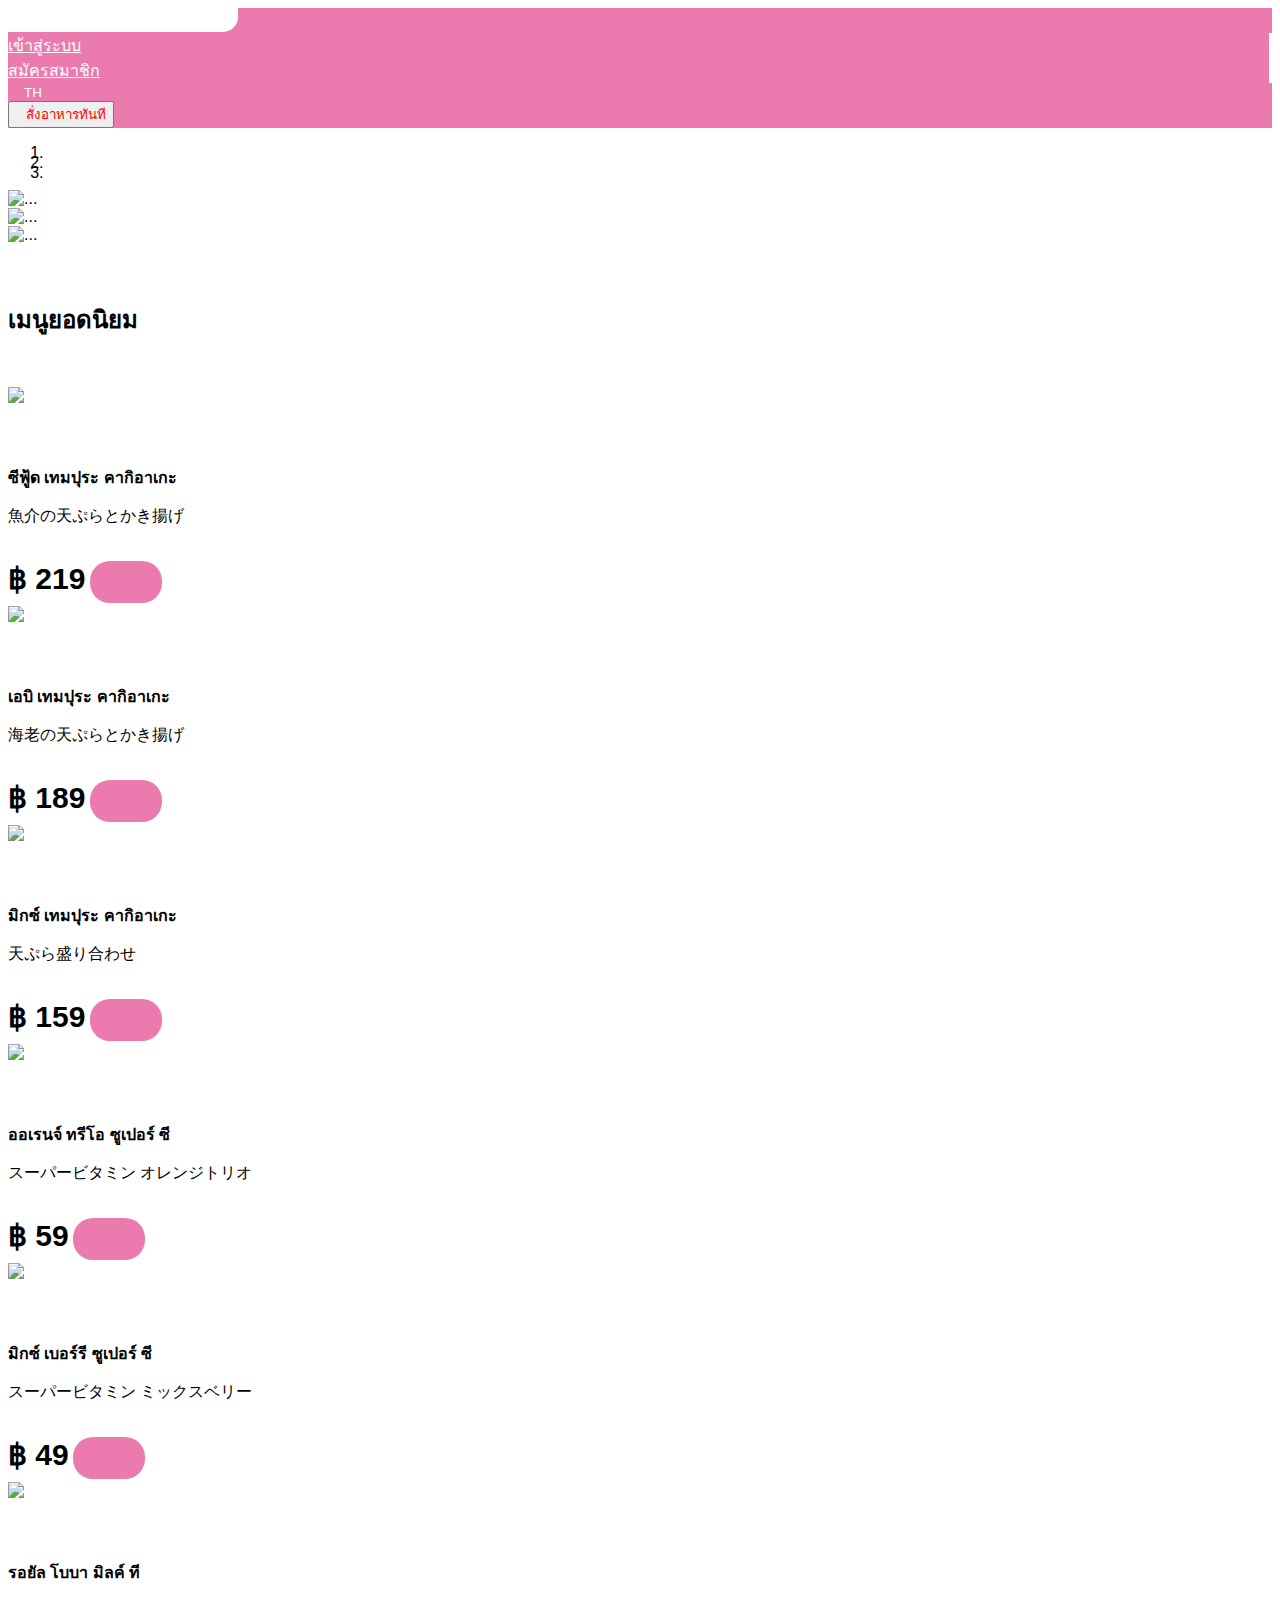
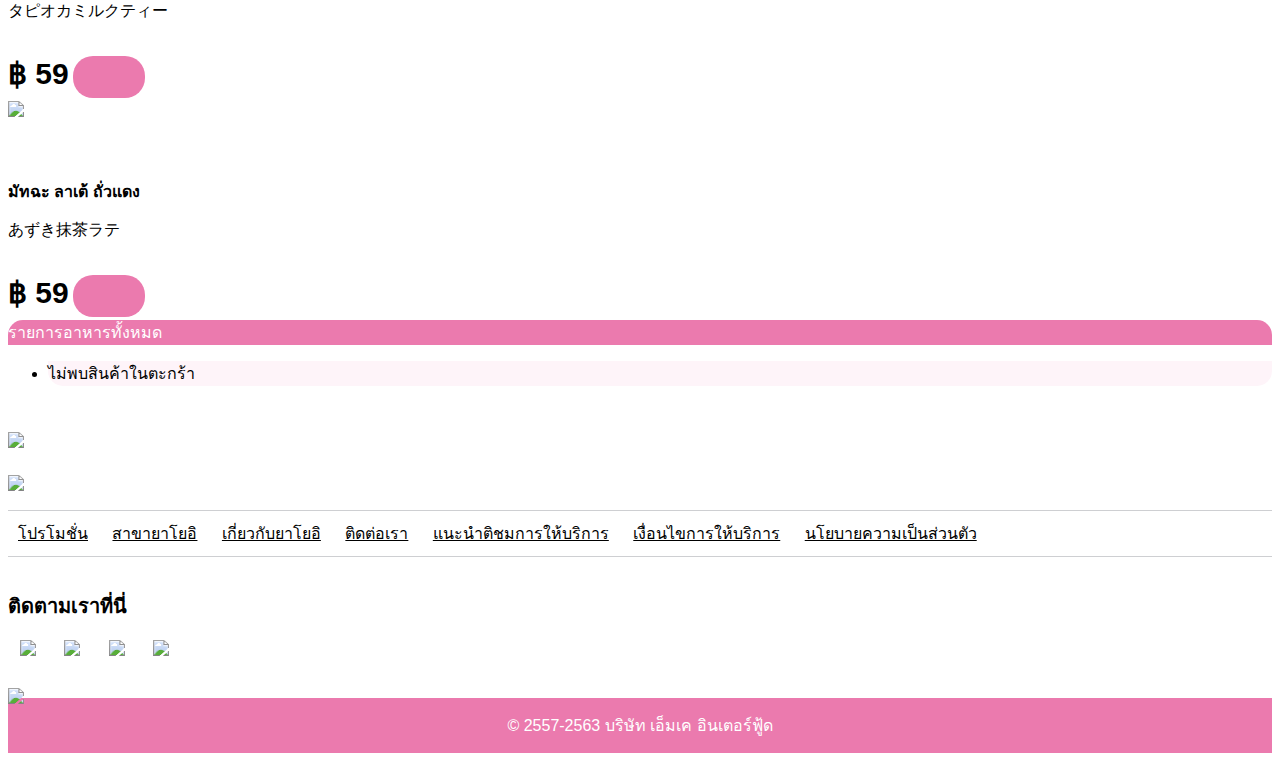
==== commit d8c62c61: "Merge branch 'main' of https://github.com/newbeerpongsakornz/worldwhyweb into main" ====
--- a/Yayoi/index.html
+++ b/Yayoi/index.html
@@ -8,6 +8,20 @@
     <link rel="stylesheet" href="css/notoFont.css">
     <link rel="stylesheet" href="https://stackpath.bootstrapcdn.com/bootstrap/4.1.3/css/bootstrap.min.css" integrity="sha384-MCw98/SFnGE8fJT3GXwEOngsV7Zt27NXFoaoApmYm81iuXoPkFOJwJ8ERdknLPMO" crossorigin="anonymous">
     <script src="js/indexJS.js"></script>
+    <script src="https://code.jquery.com/jquery-3.5.1.slim.min.js" integrity="sha384-DfXdz2htPH0lsSSs5nCTpuj/zy4C+OGpamoFVy38MVBnE+IbbVYUew+OrCXaRkfj" crossorigin="anonymous"></script>
+    <script src="https://cdn.jsdelivr.net/npm/popper.js@1.16.1/dist/umd/popper.min.js" integrity="sha384-9/reFTGAW83EW2RDu2S0VKaIzap3H66lZH81PoYlFhbGU+6BZp6G7niu735Sk7lN" crossorigin="anonymous"></script>
+    <script src="https://stackpath.bootstrapcdn.com/bootstrap/4.5.2/js/bootstrap.min.js" integrity="sha384-B4gt1jrGC7Jh4AgTPSdUtOBvfO8shuf57BaghqFfPlYxofvL8/KUEfYiJOMMV+rV" crossorigin="anonymous"></script>
+
+    <link rel="shortcut icon" href="https://yayoirestaurants.com/frontend/assets/images/favicon.ico" type="image/x-icon" >
+    <link rel="apple-touch-icon" href="https://yayoirestaurants.com/frontend/assets/images/favicon/apple-touch-icon.png" />
+    <link rel="apple-touch-icon" sizes="57x57" href="https://yayoirestaurants.com/frontend/assets/images/favicon/apple-touch-icon-57x57.png" />
+    <link rel="apple-touch-icon" sizes="72x72" href="https://yayoirestaurants.com/frontend/assets/images/favicon/apple-touch-icon-72x72.png" />
+    <link rel="apple-touch-icon" sizes="76x76" href="https://yayoirestaurants.com/frontend/assets/images/favicon/apple-touch-icon-76x76.png" />
+    <link rel="apple-touch-icon" sizes="114x114" href="https://yayoirestaurants.com/frontend/assets/images/favicon/apple-touch-icon-114x114.png" />
+    <link rel="apple-touch-icon" sizes="120x120" href="https://yayoirestaurants.com/frontend/assets/images/favicon/apple-touch-icon-120x120.png" />
+    <link rel="apple-touch-icon" sizes="144x144" href="https://yayoirestaurants.com/frontend/assets/images/favicon/apple-touch-icon-144x144.png" />
+    <link rel="apple-touch-icon" sizes="152x152" href="https://yayoirestaurants.com/frontend/assets/images/favicon/apple-touch-icon-152x152.png" />
+    <link rel="apple-touch-icon" sizes="180x180" href="https://yayoirestaurants.com/frontend/assets/images/favicon/apple-touch-icon-180x180.png" />
     <title>Yayoi</title>
 </head>
 <body class="notoFont">
@@ -20,8 +34,8 @@
                     <div class="col-md-4">
                         <div class="row">
                             <div class="col-md-8">
-                                <div class="toppic p-3 rounded-bottom shadow-lg">
-                                <img src="https://yayoirestaurants.com/frontend/assets/images/logo.svg" alt="Yayoi Restaurant - เสิร์ฟร้อน อร่อยเร็ว" width="100%">
+                                <div class="toppic p-3 shadow-lg logoYayoi" style="z-index: 1;">
+                                    <img src="https://yayoirestaurants.com/frontend/assets/images/logo.svg" alt="Yayoi Restaurant - เสิร์ฟร้อน อร่อยเร็ว" width="100%">
                             </div></div>
                             <div class="col-md-4 font-weight-bold"><a href="" class="float-right">เมนูยาโยอิ</a></div>
                         </div>
@@ -29,31 +43,52 @@
                     <div class="col-md-2"></div>
                     <div class="col-md-6">
                         <div class="row">
-                            <div class="col-md-3">
-                                <li><a href="">เข้าสู่ระบบ</a></li>
+                    <div class="col-md-3 text-center">
+                        <div class="bd-right">
+                        <a href="" class="">เข้าสู่ระบบ</a></div>
+                    </div>
+                    <div class="col-md-3">
+                        <div class="bd-right">
+                        <a href="">สมัครสมาชิก</a></div>
+                    </div>
+                    <div class="col-md-2">
+                        <div class="dropdown">
+                            <button class="dropbtn">TH</button>
+                            <div class="dropdown-content">
+                              <a href="#">EN</a>
                             </div>
-                            <div class="col-md-3">
-                                <li><a href="">สมัครสมาชิก</a></li>
-                            </div>
-                            <div class="col-md-2">
-                                <select name="" id="" class="scustom-select ">
-                                <option selected>TH</option>
-                                <option value="1">EN</option>   
-                                </select>
-                            </div>
-                            <div class="col-md-3">
-                                <button class="btn font-weight-bold">สั่งอาหารทันที</button>
-                            </div>
-                        </div>
+                          </div>
+                    </div>
+                    <div class="col-md-3">
+                        <button class="btn font-weight-bold orderFoodBt"><i class="icon-delivery"></i>สั่งอาหารทันที</button>
                     </div>
                 </div>
             </div>
         </div>
     </header>
 
+    <div id="carouselExampleControls" class="carousel slide" data-ride="carousel">
+        <ol class="carousel-indicators">
+          <li data-target="#carouselExampleControls" data-slide-to="0" class="active"></li>
+          <li data-target="#carouselExampleControls" data-slide-to="1"></li>
+          <li data-target="#carouselExampleControls" data-slide-to="2"></li>
+        </ol>
+        <div class="carousel-inner">
+          <div class="carousel-item active">
+            <img src="https://yayoirestaurants.com/mainbanners/3464_2007-03-Tempura Overload_Desktop_1920x803.jpg" class="d-block w-100" alt="...">
+          </div>
+          <div class="carousel-item">
+            <img src="https://yayoirestaurants.com/mainbanners/5764_Yayoi_Juicy-Super-C-Booster_Web-Banner_1920-x-803-px.jpg" class="d-block w-100" alt="...">
+          </div>
+          <div class="carousel-item">
+            <img src="https://yayoirestaurants.com/mainbanners/1937__AW Yayoi-Tokyo-Trio_Web-Banner-1920-x-803-px.jpg" class="d-block w-100" alt="...">
+          </div>
+        </div>
+      </div><br><br>
+
     <!-- Body -->
     <div class="container text-center">
-        <h2><b>เมนูยอดนิยม</b></h2>
+        <h2><b>เมนูยอดนิยม</b></h2><br>
         <div class="row">
             <div class="col-9">
                 <div id="menuPromo" class="row">
@@ -76,6 +111,8 @@
         </div>
         
     </div>
+
+    
 
     <!-- Footer -->
     <footer class="text-center">
--- a/Yayoi/css/styles.css
+++ b/Yayoi/css/styles.css
@@ -8,29 +8,61 @@
     transform: translate(-30px,-26px);
     position: absolute;
 }
+.bd-right{
+    border-right-style:  solid;
+}
+.icon-delivery:before{content:"\e906"}
 
-li::after {
-    list-style-type: none!important;
-    content: "";
-    position:absolute;
-    top: 1px;
-    bottom: 1px;
-    right: 5px;
-    width: 2px;
-    background-color:white;
-  }
 a{
-    text-decoration: none!important;
     color: white !important;
 }
-.btn{
-    color:red;
+.orderFoodBt{
+    color:red!important;
 
 }
-.btn:hover{
-    background-color: red;
+.orderFoodBt:hover{
+    background-color: red!important;
+    color: white!important;
+}
+.carousel-indicators li{
+    width: 10px!important;
+    height: 10px!important;
+    border-radius: 50%;
+}
+.logoYayoi{
+    border-bottom-right-radius: 15px;
+    border-bottom-left-radius: 15px;
+}
+.dropbtn {
+    background-color: #EB7AAE;
     color: white;
-}
+    border: none;
+    width: 50px;
+  }
+  
+  .dropdown {
+    position: relative;
+    display: inline-block;
+  }
+  
+  .dropdown-content {
+    display: none;
+    position: absolute;
+    background-color: #f1f1f1;
+    box-shadow: 0px 8px 16px 0px rgba(0,0,0,0.2);
+    z-index: 1;
+  }
+  
+  .dropdown-content a {
+    color: black!important;
+    padding: 12px 16px;
+    text-decoration: none;
+    display: block;
+  }
+  
+  .dropdown:hover .dropdown-content {
+    display: block;
+  }
 
 /* body */
 .card-bd{
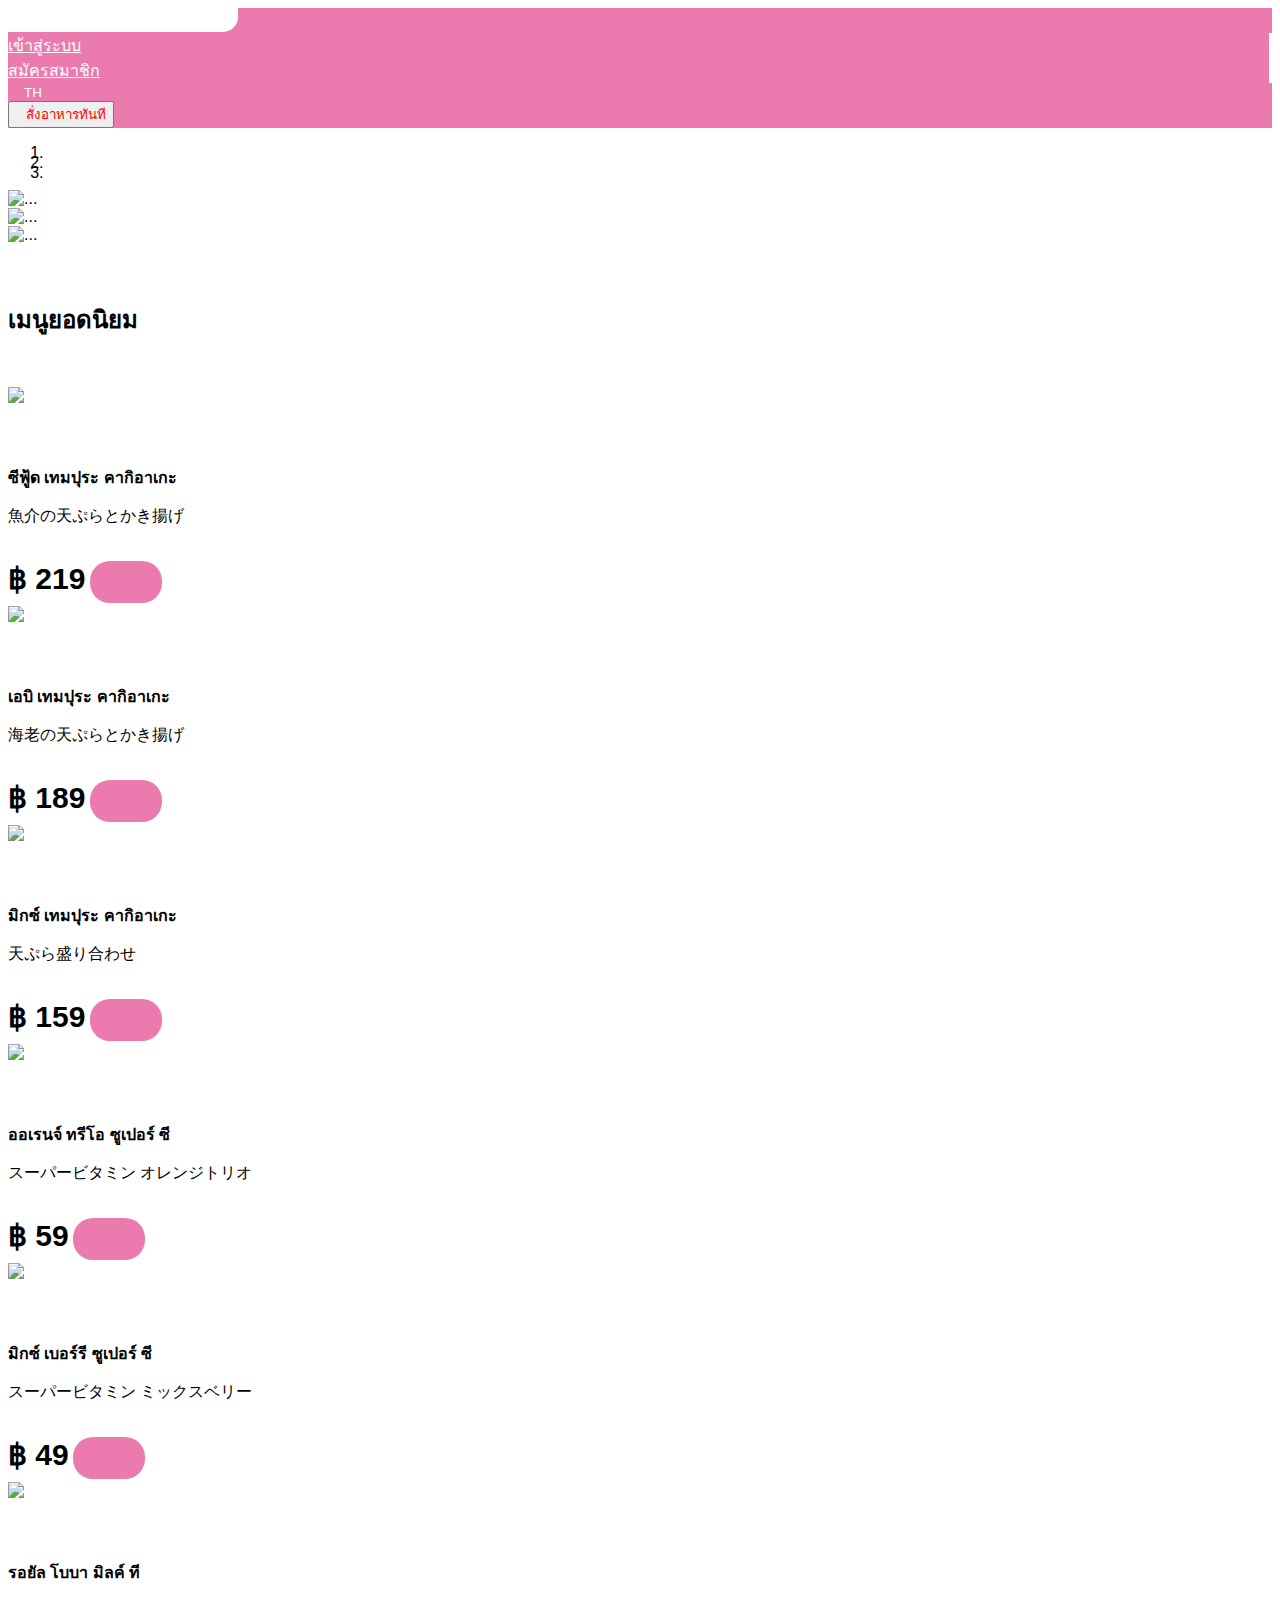
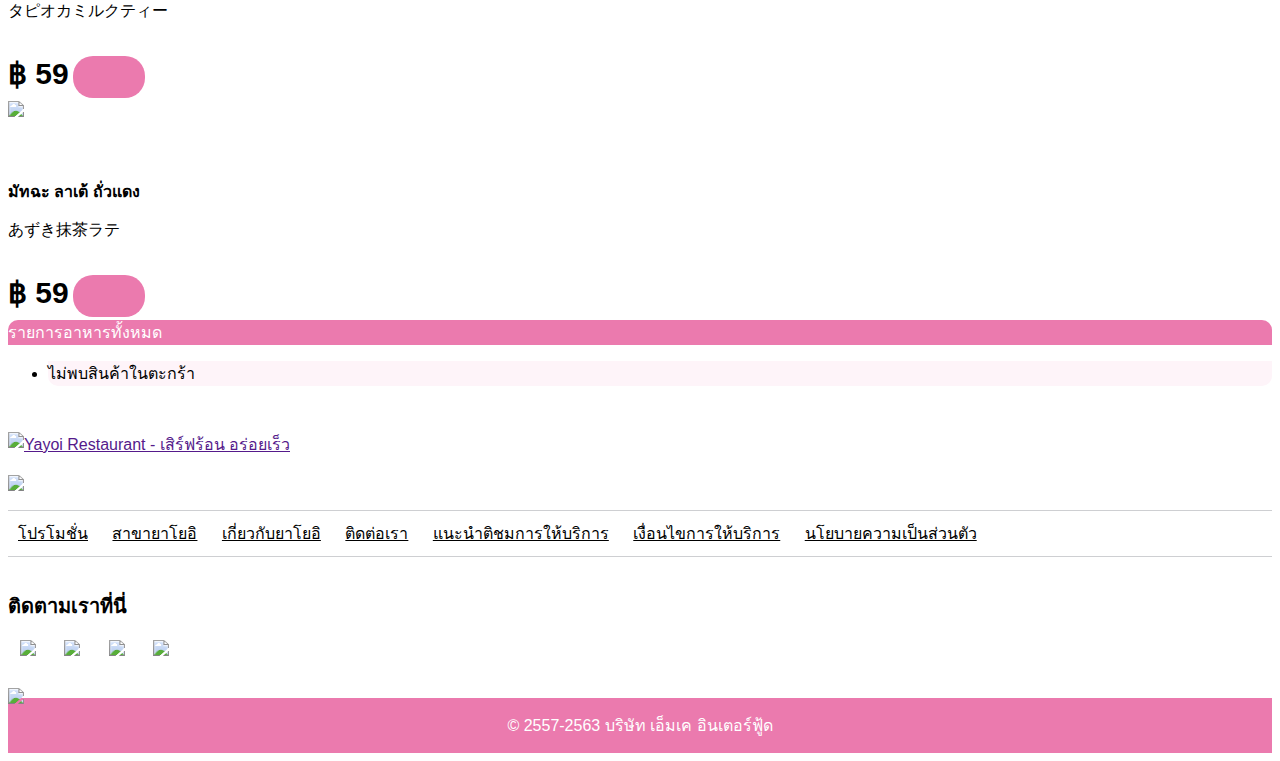
==== commit af96bb8d: "Update อีกแล้ว" ====
--- a/Yayoi/index.html
+++ b/Yayoi/index.html
@@ -13,16 +13,8 @@
     <script src="https://stackpath.bootstrapcdn.com/bootstrap/4.5.2/js/bootstrap.min.js" integrity="sha384-B4gt1jrGC7Jh4AgTPSdUtOBvfO8shuf57BaghqFfPlYxofvL8/KUEfYiJOMMV+rV" crossorigin="anonymous"></script>
 
     <link rel="shortcut icon" href="https://yayoirestaurants.com/frontend/assets/images/favicon.ico" type="image/x-icon" >
-    <link rel="apple-touch-icon" href="https://yayoirestaurants.com/frontend/assets/images/favicon/apple-touch-icon.png" />
-    <link rel="apple-touch-icon" sizes="57x57" href="https://yayoirestaurants.com/frontend/assets/images/favicon/apple-touch-icon-57x57.png" />
-    <link rel="apple-touch-icon" sizes="72x72" href="https://yayoirestaurants.com/frontend/assets/images/favicon/apple-touch-icon-72x72.png" />
-    <link rel="apple-touch-icon" sizes="76x76" href="https://yayoirestaurants.com/frontend/assets/images/favicon/apple-touch-icon-76x76.png" />
-    <link rel="apple-touch-icon" sizes="114x114" href="https://yayoirestaurants.com/frontend/assets/images/favicon/apple-touch-icon-114x114.png" />
-    <link rel="apple-touch-icon" sizes="120x120" href="https://yayoirestaurants.com/frontend/assets/images/favicon/apple-touch-icon-120x120.png" />
-    <link rel="apple-touch-icon" sizes="144x144" href="https://yayoirestaurants.com/frontend/assets/images/favicon/apple-touch-icon-144x144.png" />
-    <link rel="apple-touch-icon" sizes="152x152" href="https://yayoirestaurants.com/frontend/assets/images/favicon/apple-touch-icon-152x152.png" />
-    <link rel="apple-touch-icon" sizes="180x180" href="https://yayoirestaurants.com/frontend/assets/images/favicon/apple-touch-icon-180x180.png" />
-    <title>Yayoi</title>
+    
+    <title>Yayoi Restaurant : Modern Japanese Restaurant in Thailand - ยาโยอิ เซ็ตอร่อยของทุกคน</title>
 </head>
 <body class="notoFont">
 
@@ -37,7 +29,7 @@
                                 <div class="toppic p-3 shadow-lg logoYayoi" style="z-index: 1;">
                                     <img src="https://yayoirestaurants.com/frontend/assets/images/logo.svg" alt="Yayoi Restaurant - เสิร์ฟร้อน อร่อยเร็ว" width="100%">
                             </div></div>
-                            <div class="col-md-4 font-weight-bold"><a href="" class="float-right">เมนูยาโยอิ</a></div>
+                            <div class="col-md-4 font-weight-bold"><a class="headMenu" href="" class="float-right">เมนูยาโยอิ</a></div>
                         </div>
                     </div>
                     <div class="col-md-2"></div>
@@ -45,11 +37,11 @@
                         <div class="row">
                     <div class="col-md-3 text-center">
                         <div class="bd-right">
-                        <a href="" class="">เข้าสู่ระบบ</a></div>
+                        <a class="headMenu" href="" class="">เข้าสู่ระบบ</a></div>
                     </div>
                     <div class="col-md-3">
                         <div class="bd-right">
-                        <a href="">สมัครสมาชิก</a></div>
+                        <a class="headMenu" href="">สมัครสมาชิก</a></div>
                     </div>
                     <div class="col-md-2">
                         <div class="dropdown">
--- a/Yayoi/css/styles.css
+++ b/Yayoi/css/styles.css
@@ -13,7 +13,7 @@
 }
 .icon-delivery:before{content:"\e906"}
 
-a{
+.headMenu{
     color: white !important;
 }
 .orderFoodBt{
@@ -64,10 +64,11 @@
     display: block;
   }
 
+
 /* body */
 .card-bd{
-    border-top-left-radius: 15px!important;
-    border-top-right-radius: 15px!important;
+    border-top-left-radius: 10px!important;
+    border-top-right-radius: 10px!important;
 }
 .card, .card-header{
     border: none!important;
@@ -78,8 +79,8 @@
 }
 .list-group-item{
     background-color: #FEF4F9!important;
-    border-bottom-left-radius: 15px!important;
-    border-bottom-right-radius: 15px!important;
+    border-bottom-left-radius: 10px!important;
+    border-bottom-right-radius: 10px!important;
 
     
 }
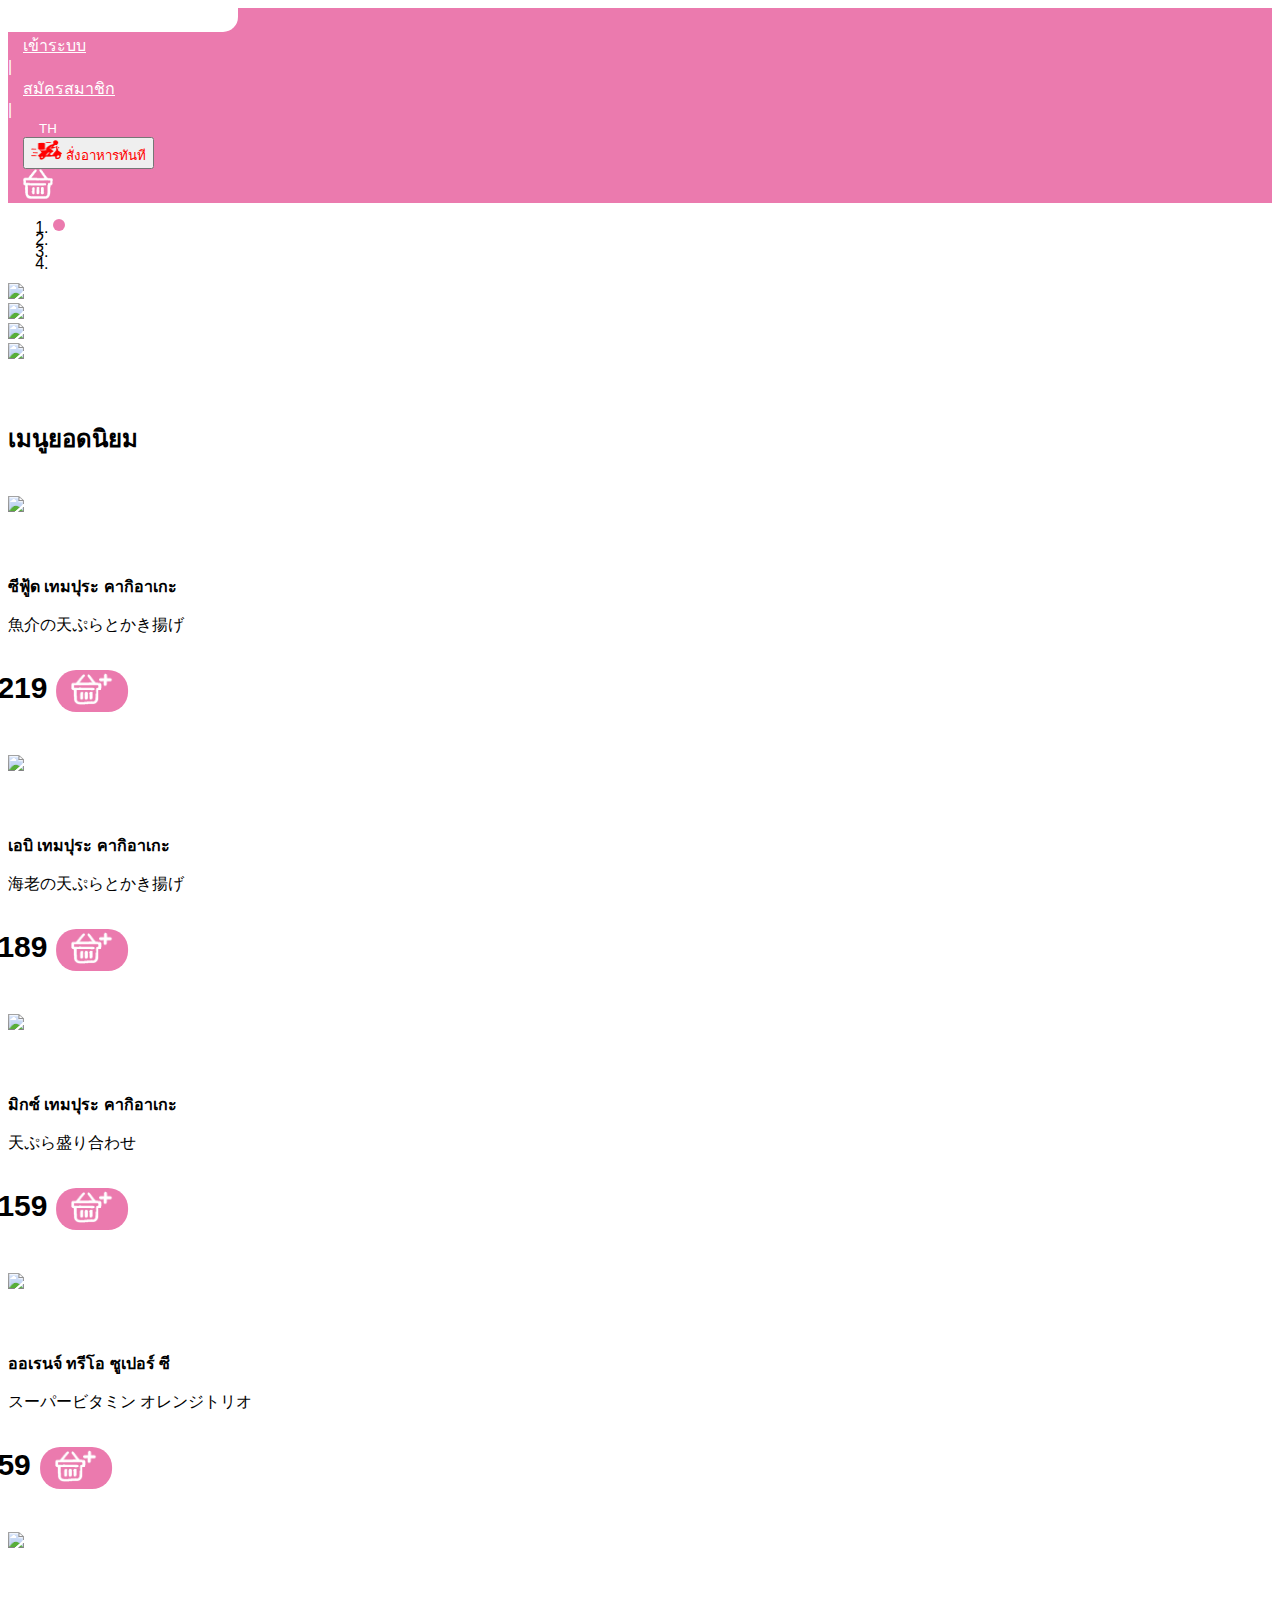
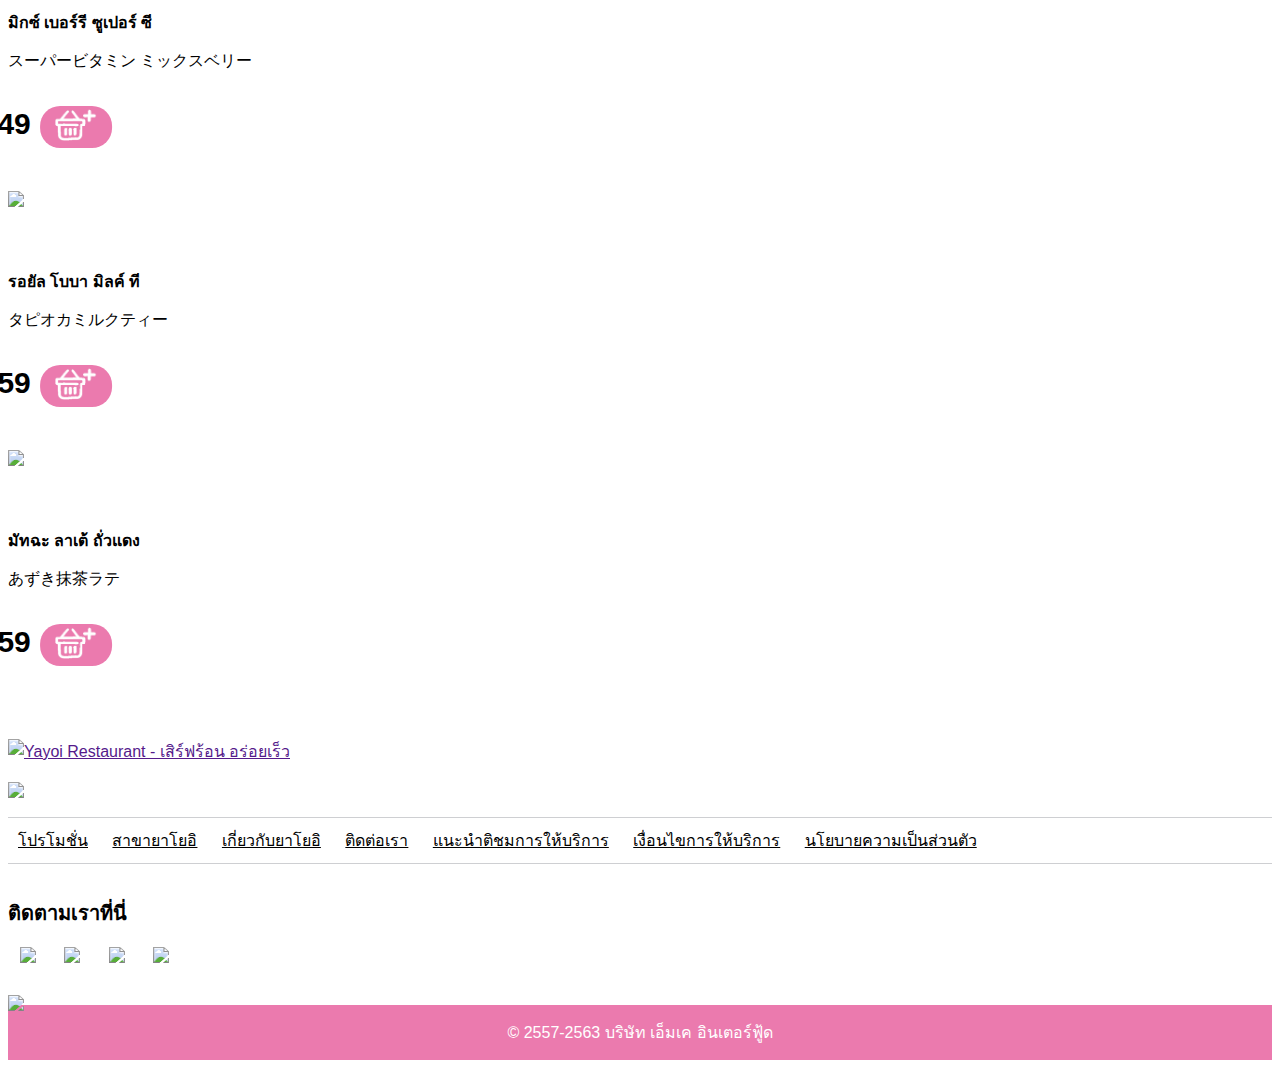
==== commit 5e5de27d: "Update เยอะมาก" ====
--- a/Yayoi/index.html
+++ b/Yayoi/index.html
@@ -6,6 +6,7 @@
     <link rel="stylesheet" href="css/styles.css">
     <link rel="stylesheet" href="css/indexC.css">
     <link rel="stylesheet" href="css/notoFont.css">
+    <link rel="stylesheet" href="css/icon.css">
     <link rel="stylesheet" href="https://stackpath.bootstrapcdn.com/bootstrap/4.1.3/css/bootstrap.min.css" integrity="sha384-MCw98/SFnGE8fJT3GXwEOngsV7Zt27NXFoaoApmYm81iuXoPkFOJwJ8ERdknLPMO" crossorigin="anonymous">
     <script src="js/indexJS.js"></script>
     <script src="https://code.jquery.com/jquery-3.5.1.slim.min.js" integrity="sha384-DfXdz2htPH0lsSSs5nCTpuj/zy4C+OGpamoFVy38MVBnE+IbbVYUew+OrCXaRkfj" crossorigin="anonymous"></script>
@@ -24,35 +25,38 @@
             <div class="container notoFont">
                 <div class="row p-3">
                     <div class="col-md-4">
-                        <div class="row">
+                        <div class="row justify-content-start">
                             <div class="col-md-8">
                                 <div class="toppic p-3 shadow-lg logoYayoi" style="z-index: 1;">
                                     <img src="https://yayoirestaurants.com/frontend/assets/images/logo.svg" alt="Yayoi Restaurant - เสิร์ฟร้อน อร่อยเร็ว" width="100%">
-                            </div></div>
+                                </div>
+                            </div>
                             <div class="col-md-4 font-weight-bold"><a class="headMenu" href="" class="float-right">เมนูยาโยอิ</a></div>
                         </div>
                     </div>
-                    <div class="col-md-2"></div>
-                    <div class="col-md-6">
-                        <div class="row">
-                    <div class="col-md-3 text-center">
-                        <div class="bd-right">
-                        <a class="headMenu" href="" class="">เข้าสู่ระบบ</a></div>
-                    </div>
-                    <div class="col-md-3">
-                        <div class="bd-right">
-                        <a class="headMenu" href="">สมัครสมาชิก</a></div>
-                    </div>
-                    <div class="col-md-2">
-                        <div class="dropdown">
-                            <button class="dropbtn">TH</button>
-                            <div class="dropdown-content">
-                              <a href="#">EN</a>
+                    <div class="col-md-8">
+                        <div class="row justify-content-end">
+                            <div class="headMenuBox text-center">
+                                <a class="headMenu" href="" class="">เข้าระบบ</a>
+                            </div> |
+                            <div class="headMenuBox">
+                                <a class="headMenu" href="">สมัครสมาชิก</a>
+                            </div>|
+                            <div class="headMenuBox">
+                                <div class="dropdown">
+                                    <button class="dropbtn">TH</button>
+                                    <div class="dropdown-content">
+                                    <a href="#">EN</a>
+                                    </div>
+                                </div>
                             </div>
-                          </div>
-                    </div>
-                    <div class="col-md-3">
-                        <button class="btn font-weight-bold orderFoodBt"><i class="icon-delivery"></i>สั่งอาหารทันที</button>
+                            <div class="headMenuBox">
+                                <button class="btn font-weight-bold orderFoodBt"><img src="icon/delivery.PNG" height="20px"> สั่งอาหารทันที</button>
+                            </div>
+                            <div class="headMenuBox">
+                                <a class="headMenu" href=""><img src="icon/busket.PNG" width="30px"></a>
+                            </div>
+                        </div>
                     </div>
                 </div>
             </div>
@@ -60,46 +64,46 @@
     </header>
 
     <div id="carouselExampleControls" class="carousel slide" data-ride="carousel">
-        <ol class="carousel-indicators">
-          <li data-target="#carouselExampleControls" data-slide-to="0" class="active"></li>
-          <li data-target="#carouselExampleControls" data-slide-to="1"></li>
-          <li data-target="#carouselExampleControls" data-slide-to="2"></li>
-        </ol>
-        <div class="carousel-inner">
-          <div class="carousel-item active">
-            <img src="https://yayoirestaurants.com/mainbanners/3464_2007-03-Tempura Overload_Desktop_1920x803.jpg" class="d-block w-100" alt="...">
-          </div>
-          <div class="carousel-item">
-            <img src="https://yayoirestaurants.com/mainbanners/5764_Yayoi_Juicy-Super-C-Booster_Web-Banner_1920-x-803-px.jpg" class="d-block w-100" alt="...">
-          </div>
-          <div class="carousel-item">
-            <img src="https://yayoirestaurants.com/mainbanners/1937__AW Yayoi-Tokyo-Trio_Web-Banner-1920-x-803-px.jpg" class="d-block w-100" alt="...">
-          </div>
-        </div>
+
       </div><br><br>
 
     <!-- Body -->
     <div class="container text-center">
         <h2><b>เมนูยอดนิยม</b></h2><br>
         <div class="row">
-            <div class="col-9">
+            <div class="col-12">
                 <div id="menuPromo" class="row">
 
                 </div>
             </div>
-            <div class="cart col-3 ">
+            <!-- <div class="cart col-3 ">
                 <div class="card" style="width: 100%;">
                     <div class="card-header card-bd font-weight-bold">
                       รายการอาหารทั้งหมด
                     </div>
-                    <ul class="list-group list-group-flush">
-                      <li class="list-group-item">ไม่พบสินค้าในตะกร้า</li>
-                      
-                    </ul>
-                  </div>
-
-
-            </div>
+                    <div class="card-bd">
+                        <div id="menuChoose">
+                            
+                        </div>
+                        <div id="totalMenu">
+                            ราคาอาหารทั้งหมด <br>
+                            (ยังไม่รวมค่าจัดส่ง)
+                        </div>
+                        <div>
+                            <button class='plusAdd'>
+                                <svg xmlns="http://www.w3.org/2000/svg" viewBox="0 0 16 16" width="16" height="16"><path fill="#eb7aae" fill-rule="evenodd" d="M8 2a.75.75 0 01.75.75v4.5h4.5a.75.75 0 010 1.5h-4.5v4.5a.75.75 0 01-1.5 0v-4.5h-4.5a.75.75 0 010-1.5h4.5v-4.5A.75.75 0 018 2z"></path></svg>
+                            </button>
+                        </div>
+                        <div>
+                            <button class='minusAdd'>
+                                <svg xmlns="http://www.w3.org/2000/svg" viewBox="0 0 16 16" width="16" height="16"><path fill="#eb7aae" fill-rule="evenodd" d="M2 8a.75.75 0 01.75-.75h10.5a.75.75 0 010 1.5H2.75A.75.75 0 012 8z"></path></svg>
+                            </button>
+                        </div>
+                        
+                        <div id="noChoose">ไม่พบสินค้าในตะกร้า</div>
+                    </div>
+                </div>
+            </div> -->
         </div>
         
     </div>
--- a/Yayoi/css/styles.css
+++ b/Yayoi/css/styles.css
@@ -11,10 +11,13 @@
 .bd-right{
     border-right-style:  solid;
 }
-.icon-delivery:before{content:"\e906"}
 
 .headMenu{
     color: white !important;
+}
+
+.headMenuBox{ 
+    padding: 0px 15px;
 }
 .orderFoodBt{
     color:red!important;
@@ -24,10 +27,17 @@
     background-color: red!important;
     color: white!important;
 }
+
+.carousel-indicators .active{
+    background-color: #eb7aae!important;
+}
+
 .carousel-indicators li{
-    width: 10px!important;
-    height: 10px!important;
+    width: 12px!important;
+    height: 12px!important;
     border-radius: 50%;
+    background-color: white!important;
+    margin: 0px 5px!important;
 }
 .logoYayoi{
     border-bottom-right-radius: 15px;
@@ -38,51 +48,98 @@
     color: white;
     border: none;
     width: 50px;
-  }
-  
-  .dropdown {
+}
+
+.dropdown {
     position: relative;
     display: inline-block;
-  }
-  
-  .dropdown-content {
+}
+
+.dropdown-content {
     display: none;
     position: absolute;
     background-color: #f1f1f1;
     box-shadow: 0px 8px 16px 0px rgba(0,0,0,0.2);
     z-index: 1;
-  }
-  
-  .dropdown-content a {
+}
+
+.dropdown-content a {
     color: black!important;
     padding: 12px 16px;
     text-decoration: none;
     display: block;
-  }
-  
-  .dropdown:hover .dropdown-content {
+}
+
+.dropdown:hover .dropdown-content {
     display: block;
-  }
-
-
-/* body */
+}
+
+
+
+
+/* Body */
 .card-bd{
+    background-color: #FEF4F9;
+    border-bottom-left-radius: 10px;
+    border-bottom-right-radius: 10px;
+    padding: 10px;
+}
+.card, .card-header{
+    border: none!important;
+}
+.card-header{
+    background-color: #EB7AAE!important;
     border-top-left-radius: 10px!important;
     border-top-right-radius: 10px!important;
-}
-.card, .card-header{
-    border: none!important;
-}
-.card-header{
-    background-color: #EB7AAE!important;
     color: #FFFFFF;
 }
-.list-group-item{
-    background-color: #FEF4F9!important;
-    border-bottom-left-radius: 10px!important;
-    border-bottom-right-radius: 10px!important;
-
-    
+.nameMenu:hover{
+    color: #EB7AAE;
+    cursor: default;
+}
+
+.menu{
+    margin-bottom: 50px;
+    width: 30%;
+}
+
+.priceMenu div{
+    /* position: absolute; */
+    transform: translateX(-10%);
+}
+
+/* Menu */
+.menuBar{
+    margin: 25px 0px;
+    white-space: nowrap;
+}
+
+.menuBox{
+    width: 125px;
+    height: 100px;
+    border-radius: 10px;
+    display: inline-block;
+    padding: 10px;
+}
+.menuText{
+    color: black;
+}
+
+.menuBox button{
+    background-color: white;
+    border: none;
+    width: 100%;
+    height: 100%;
+}
+
+.menuText:hover{
+    text-decoration: none!important;
+    color: black;
+}
+
+.select{
+    background-color: #eb7aae;
+    color: white;
 }
 
 /* Footer */
@@ -122,3 +179,40 @@
     color: white;
     text-align: center;
 }
+
+/* Other */
+
+.logoType{
+    width: 100%;
+    height: 40px;
+}
+
+.cartBt{
+    width: 72px;
+    height: 42px;
+    border-radius: 20px;
+    border: none;
+    background-color: #eb7aae;
+    position: absolute;
+    cursor: pointer;
+}
+
+.cartBt:hover{
+    background-color: #ee66a5;
+}
+
+.plusAdd, .minusAdd{
+    width: 20px;
+    height: 20px;
+    border-radius: 50%;
+    background-color: white;
+    border: 2px solid #eb7aae;
+}
+
+#totalMenu{
+    display: none;
+}
+
+#totalMenuActive{
+    display: relative;
+}